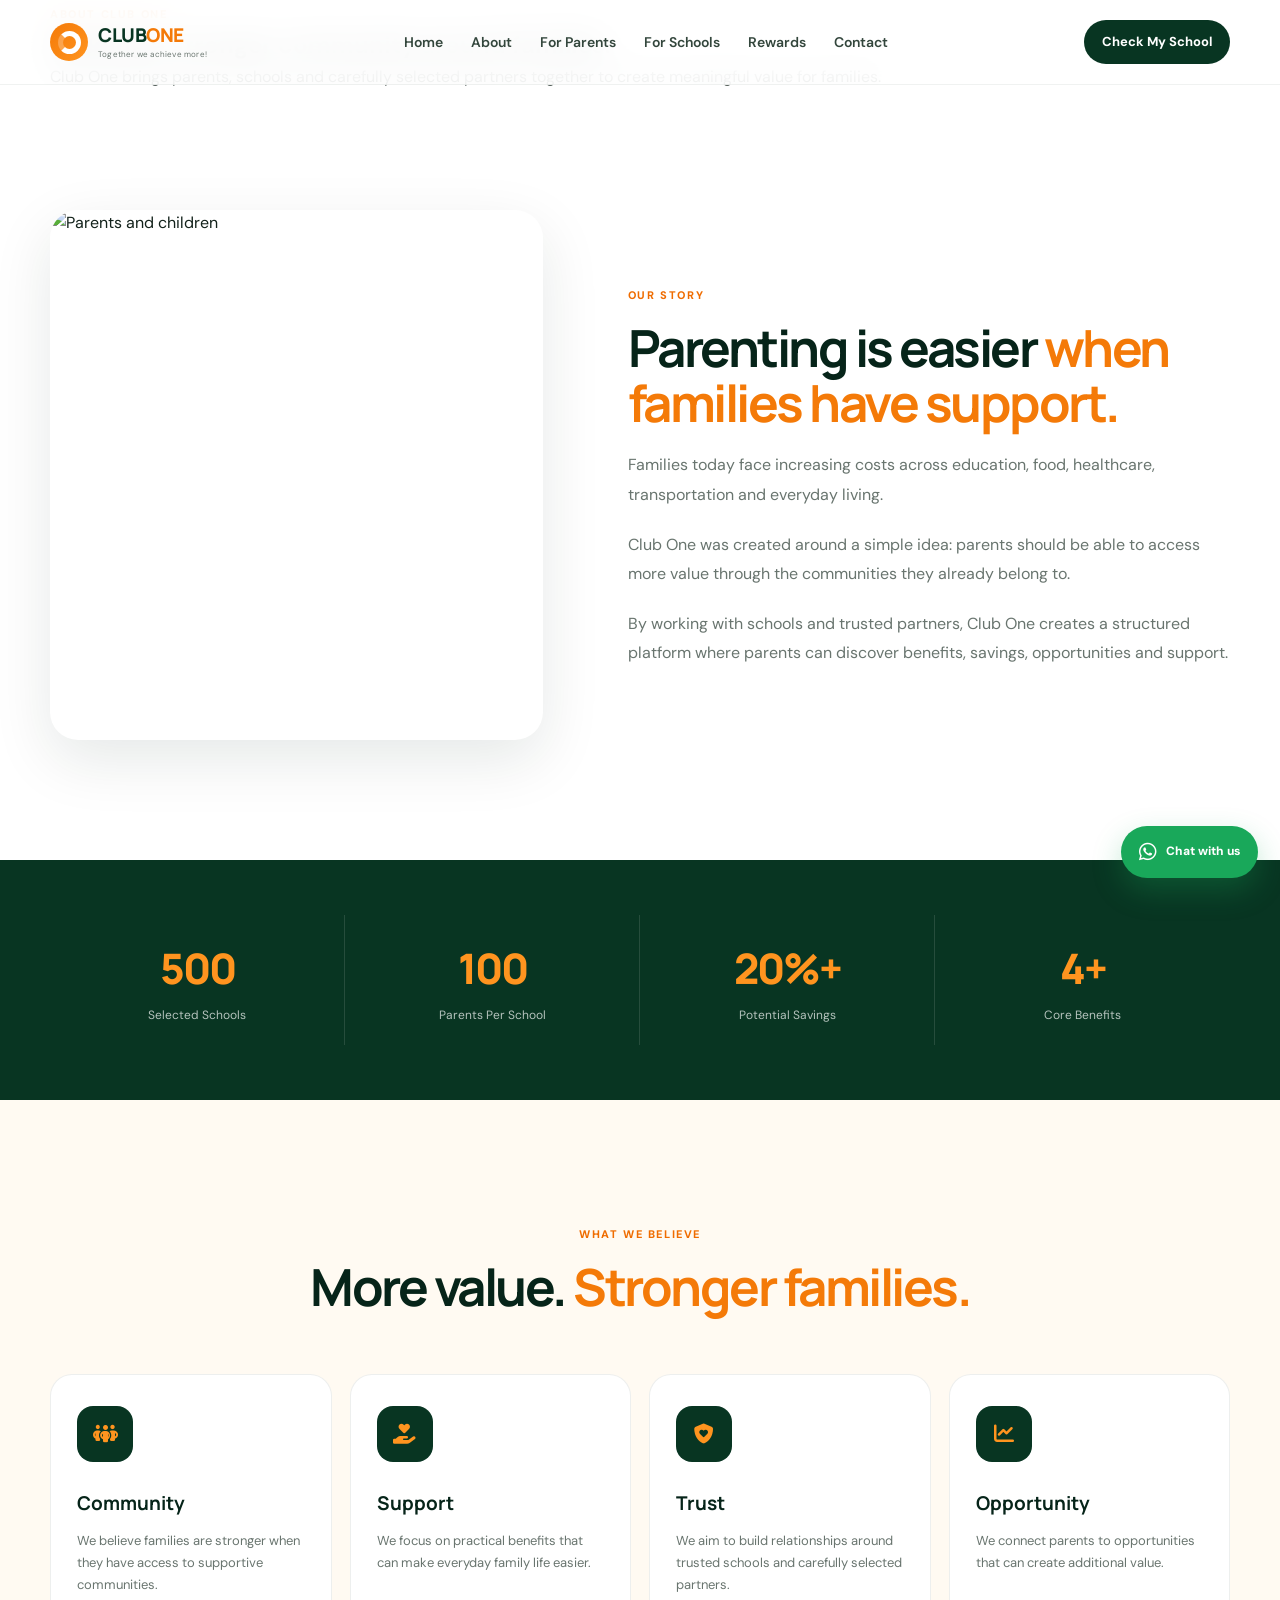
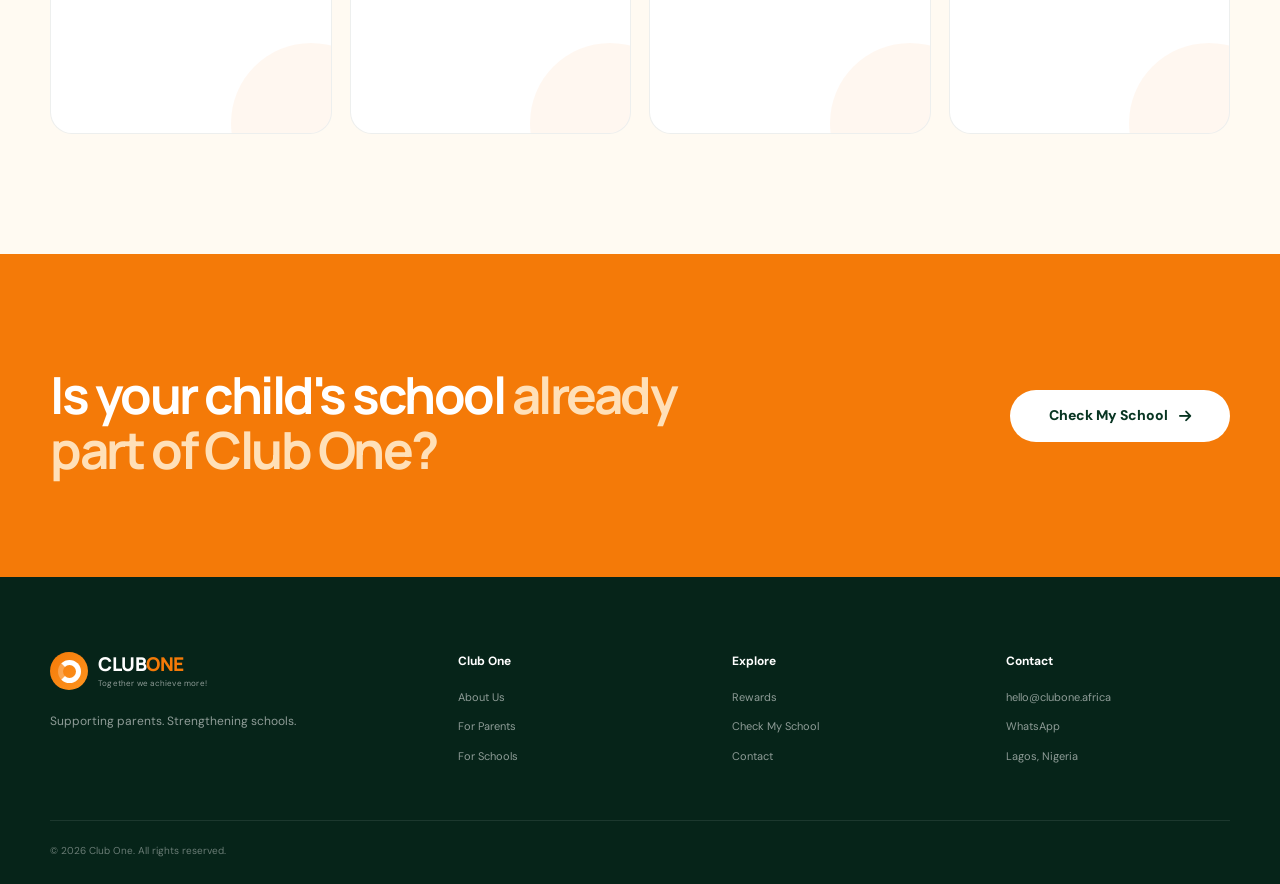
==== about.html @ 5c875499 "Create about.html" ====
<!DOCTYPE html>
<html lang="en">

<head>

    <meta charset="UTF-8">

    <meta name="viewport"
          content="width=device-width, initial-scale=1.0">

    <meta name="theme-color"
          content="#0b3b28">

    <title>
        About Club One | Supporting Parents. Strengthening Schools.
    </title>

    <meta
        name="description"
        content="Learn about Club One, a school-based parent membership and rewards community designed to create more value for families."
    >

    <link rel="icon"
          href="favicon.svg">

    <link rel="preconnect"
          href="https://fonts.googleapis.com">

    <link rel="preconnect"
          href="https://fonts.gstatic.com"
          crossorigin>

    <link
        href="https://fonts.googleapis.com/css2?family=DM+Sans:wght@400;500;600;700&family=Manrope:wght@400;500;600;700;800&display=swap"
        rel="stylesheet">

    <link
        rel="stylesheet"
        href="https://cdnjs.cloudflare.com/ajax/libs/font-awesome/6.5.2/css/all.min.css">

    <link rel="stylesheet"
          href="style.css">

</head>


<body>


<header class="site-header"
        id="siteHeader">

    <div class="container nav-container">

        <a href="index.html"
           class="brand">

            <div class="brand-mark">
                <span class="brand-ring"></span>
            </div>

            <div class="brand-text">

                <strong>
                    CLUB<span>ONE</span>
                </strong>

                <small>
                    Together we achieve more!
                </small>

            </div>

        </a>


        <nav class="desktop-nav">

            <a href="index.html">
                Home
            </a>

            <a href="about.html"
               class="active-page">
                About
            </a>

            <a href="parents.html">
                For Parents
            </a>

            <a href="schools.html">
                For Schools
            </a>

            <a href="rewards.html">
                Rewards
            </a>

            <a href="contact.html">
                Contact
            </a>

        </nav>


        <div class="nav-actions">

            <a href="school-checker.html"
               class="nav-cta">
                Check My School
            </a>

            <button
                class="menu-toggle"
                id="menuToggle">

                <span></span>
                <span></span>
                <span></span>

            </button>

        </div>

    </div>


    <div class="mobile-nav"
         id="mobileNav">

        <a href="index.html">Home</a>

        <a href="about.html">About</a>

        <a href="parents.html">For Parents</a>

        <a href="schools.html">For Schools</a>

        <a href="rewards.html">Rewards</a>

        <a href="contact.html">Contact</a>

        <a href="school-checker.html"
           class="mobile-nav-cta">
            Check My School
        </a>

    </div>

</header>



<main>


<section class="page-hero">

    <div class="container">

        <div class="section-label">
            ABOUT CLUB ONE
        </div>

        <h1>
            Building a stronger
            <span>
                community around families.
            </span>
        </h1>

        <p>
            Club One brings parents, schools and carefully
            selected partners together to create meaningful
            value for families.
        </p>

    </div>

</section>



<section class="section">

    <div class="container">

        <div class="section-grid">

            <div class="section-image reveal">

                <img
                    src="assets/parents.jpg"
                    alt="Parents and children">

            </div>


            <div class="section-content reveal">

                <div class="section-label">
                    OUR STORY
                </div>

                <h2>
                    Parenting is easier
                    <span>
                        when families have support.
                    </span>
                </h2>

                <p>

                    Families today face increasing costs across
                    education, food, healthcare, transportation
                    and everyday living.

                </p>

                <p>

                    Club One was created around a simple idea:
                    parents should be able to access more value
                    through the communities they already belong to.

                </p>

                <p>

                    By working with schools and trusted partners,
                    Club One creates a structured platform where
                    parents can discover benefits, savings,
                    opportunities and support.

                </p>

            </div>

        </div>

    </div>

</section>



<section class="stats-section">

    <div class="container">

        <div class="stats-grid">

            <div class="stat">

                <strong>
                    500
                </strong>

                <span>
                    Selected Schools
                </span>

            </div>

            <div class="stat">

                <strong>
                    100
                </strong>

                <span>
                    Parents Per School
                </span>

            </div>

            <div class="stat">

                <strong>
                    20%+
                </strong>

                <span>
                    Potential Savings
                </span>

            </div>

            <div class="stat">

                <strong>
                    4+
                </strong>

                <span>
                    Core Benefits
                </span>

            </div>

        </div>

    </div>

</section>



<section class="section benefits">

    <div class="container">

        <div class="section-heading center">

            <div class="section-label">
                WHAT WE BELIEVE
            </div>

            <h2>
                More value.
                <span>
                    Stronger families.
                </span>
            </h2>

        </div>


        <div class="benefits-grid">


            <article class="benefit-card">

                <div class="benefit-icon">
                    <i class="fa-solid fa-people-group"></i>
                </div>

                <h3>
                    Community
                </h3>

                <p>
                    We believe families are stronger
                    when they have access to supportive
                    communities.
                </p>

            </article>


            <article class="benefit-card">

                <div class="benefit-icon">
                    <i class="fa-solid fa-hand-holding-heart"></i>
                </div>

                <h3>
                    Support
                </h3>

                <p>
                    We focus on practical benefits that
                    can make everyday family life easier.
                </p>

            </article>


            <article class="benefit-card">

                <div class="benefit-icon">
                    <i class="fa-solid fa-shield-heart"></i>
                </div>

                <h3>
                    Trust
                </h3>

                <p>
                    We aim to build relationships around
                    trusted schools and carefully selected
                    partners.
                </p>

            </article>


            <article class="benefit-card">

                <div class="benefit-icon">
                    <i class="fa-solid fa-chart-line"></i>
                </div>

                <h3>
                    Opportunity
                </h3>

                <p>
                    We connect parents to opportunities
                    that can create additional value.
                </p>

            </article>

        </div>

    </div>

</section>



<section class="final-cta">

    <div class="container cta-inner">

        <div class="cta-content">

            <h2>
                Is your child's school
                <span>
                    already part of Club One?
                </span>
            </h2>

        </div>

        <div class="cta-actions">

            <a href="school-checker.html"
               class="btn btn-white">

                Check My School

                <i class="fa-solid fa-arrow-right"></i>

            </a>

        </div>

    </div>

</section>

</main>



<footer class="site-footer">

    <div class="container footer-grid">

        <div class="footer-brand">

            <a href="index.html"
               class="brand footer-logo">

                <div class="brand-mark">
                    <span class="brand-ring"></span>
                </div>

                <div class="brand-text">

                    <strong>
                        CLUB<span>ONE</span>
                    </strong>

                    <small>
                        Together we achieve more!
                    </small>

                </div>

            </a>

            <p>
                Supporting parents.
                Strengthening schools.
            </p>

        </div>


        <div class="footer-column">

            <h4>Club One</h4>

            <a href="about.html">
                About Us
            </a>

            <a href="parents.html">
                For Parents
            </a>

            <a href="schools.html">
                For Schools
            </a>

        </div>


        <div class="footer-column">

            <h4>Explore</h4>

            <a href="rewards.html">
                Rewards
            </a>

            <a href="school-checker.html">
                Check My School
            </a>

            <a href="contact.html">
                Contact
            </a>

        </div>


        <div class="footer-column">

            <h4>Contact</h4>

            <a href="mailto:hello@clubone.africa">
                hello@clubone.africa
            </a>

            <a href="https://wa.me/2347037170129">
                WhatsApp
            </a>

            <span>
                Lagos, Nigeria
            </span>

        </div>

    </div>


    <div class="container footer-bottom">

        <span>
            © <span id="currentYear"></span>
            Club One. All rights reserved.
        </span>

    </div>

</footer>



<a
    href="https://wa.me/2347037170129"
    class="floating-whatsapp"
    target="_blank"
    rel="noopener">

    <i class="fa-brands fa-whatsapp"></i>

    Chat with us

</a>


<script src="script.js"></script>

</body>

</html>
---- style.css ----
/* =====================================================
   CLUB ONE
   MAIN STYLESHEET
===================================================== */


/* =====================================================
   ROOT VARIABLES
===================================================== */

:root {

    --green-950: #062419;
    --green-900: #083522;
    --green-800: #0b452c;
    --green-700: #105c3b;
    --green-600: #177449;

    --orange-600: #ef6c00;
    --orange-500: #f47a08;
    --orange-400: #ff941f;
    --orange-light: #fff1df;

    --cream: #fffaf2;
    --cream-dark: #f7efe3;

    --white: #ffffff;

    --text: #13221b;
    --muted: #69756f;

    --border: rgba(13, 61, 39, 0.12);

    --shadow:
        0 20px 60px rgba(6, 36, 25, 0.10);

    --shadow-large:
        0 35px 90px rgba(6, 36, 25, 0.16);

    --radius-sm: 10px;
    --radius-md: 18px;
    --radius-lg: 28px;
    --radius-xl: 40px;

    --container: 1180px;

    --transition:
        0.35s cubic-bezier(.2,.8,.2,1);

}


/* =====================================================
   RESET
===================================================== */

*,
*::before,
*::after {
    box-sizing: border-box;
    margin: 0;
    padding: 0;
}


html {
    scroll-behavior: smooth;
}


body {

    font-family:
        "DM Sans",
        system-ui,
        -apple-system,
        BlinkMacSystemFont,
        "Segoe UI",
        sans-serif;

    color: var(--text);

    background: var(--white);

    line-height: 1.6;

    overflow-x: hidden;

}


img {

    display: block;

    max-width: 100%;

}


a {

    color: inherit;

    text-decoration: none;

}


button,
input {

    font: inherit;

}


button {

    cursor: pointer;

}


.container {

    width: min(
        calc(100% - 40px),
        var(--container)
    );

    margin-inline: auto;

}


/* =====================================================
   HEADER
===================================================== */

.site-header {

    position: fixed;

    top: 0;
    left: 0;

    width: 100%;

    z-index: 1000;

    background:
        rgba(255,255,255,0.88);

    backdrop-filter:
        blur(18px);

    border-bottom:
        1px solid rgba(6,36,25,0.06);

    transition:
        var(--transition);

}


.site-header.scrolled {

    box-shadow:
        0 8px 35px rgba(6,36,25,0.08);

}


.nav-container {

    height: 84px;

    display: flex;

    align-items: center;

    justify-content: space-between;

    gap: 30px;

}


/* =====================================================
   BRAND
===================================================== */

.brand {

    display: inline-flex;

    align-items: center;

    gap: 10px;

    flex-shrink: 0;

}


.brand-mark {

    width: 38px;

    height: 38px;

    border-radius: 50%;

    display: grid;

    place-items: center;

    background:
        linear-gradient(
            135deg,
            var(--orange-500),
            var(--orange-400)
        );

    position: relative;

}


.brand-ring {

    width: 23px;

    height: 23px;

    border: 5px solid var(--white);

    border-left-color:
        rgba(255,255,255,0.25);

    border-radius: 50%;

}


.brand-text {

    display: flex;

    flex-direction: column;

    line-height: 1;

}


.brand-text strong {

    font-family:
        "Manrope",
        sans-serif;

    font-size: 19px;

    font-weight: 800;

    letter-spacing: -0.5px;

    color: var(--green-900);

}


.brand-text strong span {

    color: var(--orange-500);

}


.brand-text small {

    font-size: 8px;

    margin-top: 5px;

    color: var(--muted);

    letter-spacing: .2px;

}


/* =====================================================
   DESKTOP NAV
===================================================== */

.desktop-nav {

    display: flex;

    align-items: center;

    gap: 28px;

}


.desktop-nav a {

    font-size: 14px;

    font-weight: 600;

    color: #33463c;

    position: relative;

    transition: var(--transition);

}


.desktop-nav a::after {

    content: "";

    position: absolute;

    left: 0;

    bottom: -7px;

    width: 0;

    height: 2px;

    background: var(--orange-500);

    transition: var(--transition);

}


.desktop-nav a:hover {

    color: var(--green-800);

}


.desktop-nav a:hover::after {

    width: 100%;

}


/* =====================================================
   NAV ACTIONS
===================================================== */

.nav-actions {

    display: flex;

    align-items: center;

    gap: 15px;

}


.nav-cta {

    background:
        var(--green-900);

    color: white;

    padding: 12px 18px;

    border-radius: 100px;

    font-size: 13px;

    font-weight: 700;

    transition: var(--transition);

}


.nav-cta:hover {

    background:
        var(--orange-500);

    transform: translateY(-2px);

}


.menu-toggle {

    display: none;

    width: 44px;

    height: 44px;

    border: none;

    background: transparent;

    flex-direction: column;

    justify-content: center;

    align-items: center;

    gap: 5px;

}


.menu-toggle span {

    width: 24px;

    height: 2px;

    background: var(--green-900);

    transition: var(--transition);

}


/* =====================================================
   MOBILE NAV
===================================================== */

.mobile-nav {

    display: none;

    flex-direction: column;

    gap: 5px;

    padding: 15px 20px 25px;

    background: white;

    border-top:
        1px solid var(--border);

}


.mobile-nav a {

    padding: 14px;

    border-radius: 10px;

    font-weight: 600;

}


.mobile-nav a:hover {

    background: var(--cream-dark);

}


.mobile-nav.active {

    display: flex;

}


.mobile-nav-cta {

    background: var(--orange-500);

    color: white !important;

    text-align: center;

    margin-top: 8px;

}


/* =====================================================
   HERO
===================================================== */

.hero {

    min-height: 760px;

    padding-top: 84px;

    background:
        linear-gradient(
            120deg,
            #fdfaf4 0%,
            #fff7e9 48%,
            #f4efe4 100%
        );

    position: relative;

    overflow: hidden;

}


.hero-background {

    position: absolute;

    width: 700px;

    height: 700px;

    border-radius: 50%;

    right: -220px;

    top: 80px;

    background:
        radial-gradient(
            circle,
            rgba(244,122,8,0.13),
            transparent 68%
        );

}


.hero-grid {

    min-height: 676px;

    display: grid;

    grid-template-columns:
        0.95fr 1.05fr;

    align-items: center;

    gap: 60px;

    position: relative;

    z-index: 2;

}


.eyebrow {

    display: inline-flex;

    align-items: center;

    gap: 9px;

    padding: 7px 12px;

    background:
        rgba(11,69,44,0.07);

    border-radius: 100px;

    color: var(--green-800);

    font-size: 11px;

    font-weight: 800;

    letter-spacing: 1.1px;

}


.eyebrow-dot {

    width: 7px;

    height: 7px;

    border-radius: 50%;

    background: var(--orange-500);

}


.hero h1 {

    margin-top: 25px;

    font-family:
        "Manrope",
        sans-serif;

    font-size:
        clamp(52px, 6vw, 82px);

    line-height: .98;

    letter-spacing: -4px;

    font-weight: 800;

    color: var(--green-950);

}


.hero h1 span {

    display: block;

    color: var(--orange-500);

}


.hero-description {

    max-width: 560px;

    margin-top: 26px;

    color: #647169;

    font-size: 17px;

    line-height: 1.8;

}


.hero-buttons {

    display: flex;

    align-items: center;

    gap: 13px;

    margin-top: 35px;

    flex-wrap: wrap;

}


/* =====================================================
   BUTTONS
===================================================== */

.btn {

    min-height: 52px;

    padding:
        0 21px;

    display: inline-flex;

    align-items: center;

    justify-content: center;

    gap: 11px;

    border-radius: 100px;

    font-size: 14px;

    font-weight: 800;

    transition: var(--transition);

}


.btn i {

    transition: var(--transition);

}


.btn:hover i {

    transform: translateX(4px);

}


.btn-primary {

    color: white;

    background:
        linear-gradient(
            135deg,
            var(--orange-600),
            var(--orange-400)
        );

    box-shadow:
        0 12px 25px rgba(239,108,0,0.22);

}


.btn-primary:hover {

    transform: translateY(-3px);

    box-shadow:
        0 18px 35px rgba(239,108,0,0.28);

}


.btn-outline {

    border:
        1px solid rgba(11,69,44,.22);

    color: var(--green-900);

    background: rgba(255,255,255,.65);

}


.btn-outline:hover {

    background: white;

    transform: translateY(-3px);

}


.btn-dark {

    background: var(--green-900);

    color: white;

}


.btn-dark:hover {

    background: var(--orange-500);

    transform: translateY(-3px);

}


.btn-white {

    background: white;

    color: var(--green-900);

}


.btn-white:hover {

    transform: translateY(-3px);

}


.btn.full {

    width: 100%;

}


/* =====================================================
   HERO TRUST
===================================================== */

.hero-trust {

    display: flex;

    align-items: center;

    gap: 20px;

    margin-top: 42px;

}


.trust-item {

    display: flex;

    flex-direction: column;

}


.trust-item strong {

    font-family:
        "Manrope",
        sans-serif;

    font-size: 20px;

    font-weight: 800;

    color: var(--green-900);

}


.trust-item span {

    font-size: 10px;

    color: #77827d;

    margin-top: 2px;

}


.trust-divider {

    height: 35px;

    width: 1px;

    background:
        rgba(11,69,44,.16);

}


/* =====================================================
   HERO IMAGE
===================================================== */

.hero-image-wrapper {

    position: relative;

    max-width: 610px;

    margin-left: auto;

}


.hero-image {

    width: 100%;

    height: 600px;

    object-fit: cover;

    border-radius:
        45% 45% 25px 25px;

    box-shadow:
        var(--shadow-large);

}


.hero-image-wrapper::after {

    content: "";

    position: absolute;

    inset: 18px -18px -18px 18px;

    border:
        1px solid rgba(239,108,0,.18);

    border-radius:
        45% 45% 25px 25px;

    z-index: -1;

}


/* =====================================================
   FLOATING CARDS
===================================================== */

.floating-card {

    position: absolute;

    display: flex;

    align-items: center;

    gap: 12px;

    background: rgba(255,255,255,.96);

    padding: 13px 16px;

    border-radius: 16px;

    box-shadow:
        0 18px 45px rgba(6,36,25,.14);

    backdrop-filter:
        blur(10px);

}


.floating-card strong {

    display: block;

    color: var(--green-900);

    font-size: 15px;

}


.floating-card span {

    display: block;

    color: var(--muted);

    font-size: 10px;

}


.floating-icon {

    width: 38px;

    height: 38px;

    display: grid;

    place-items: center;

    border-radius: 11px;

    background:
        #e6f4ec;

    color: var(--green-700);

}


.floating-icon.orange {

    background:
        var(--orange-light);

    color: var(--orange-600);

}


.card-one {

    left: -30px;

    top: 22%;

}


.card-two {

    right: -30px;

    bottom: 16%;

}


/* =====================================================
   SECTION
===================================================== */

.section {

    padding:
        120px 0;

}


.section-grid {

    display: grid;

    grid-template-columns:
        .9fr 1.1fr;

    gap: 85px;

    align-items: center;

}


.section-image {

    position: relative;

}


.section-image img {

    width: 100%;

    height: 530px;

    object-fit: cover;

    border-radius:
        28px;

    box-shadow: var(--shadow);

}


.image-badge {

    position: absolute;

    left: 25px;

    bottom: 25px;

    display: flex;

    align-items: center;

    gap: 13px;

    padding: 15px 20px;

    border-radius: 15px;

    background: white;

    box-shadow:
        0 15px 40px rgba(6,36,25,.15);

}


.image-badge i {

    color: var(--orange-500);

    font-size: 21px;

}


.image-badge span {

    font-size: 11px;

    line-height: 1.3;

    color: var(--muted);

}


.image-badge strong {

    color: var(--green-900);

}


.section-label {

    display: inline-block;

    color: var(--orange-600);

    font-size: 11px;

    letter-spacing: 1.6px;

    font-weight: 800;

}


.section-label.light {

    color: #ffb15b;

}


.section-content h2,
.section-heading h2,
.rewards-content h2,
.schools-content h2,
.checker-content h2,
.cta-content h2 {

    margin-top: 13px;

    font-family:
        "Manrope",
        sans-serif;

    color: var(--green-950);

    font-size:
        clamp(36px, 4vw, 55px);

    line-height: 1.08;

    letter-spacing: -2.5px;

}


.section-content h2 span,
.section-heading h2 span,
.rewards-content h2 span,
.schools-content h2 span,
.checker-content h2 span,
.cta-content h2 span {

    color: var(--orange-500);

}


.section-content p {

    margin-top: 20px;

    color: var(--muted);

    font-size: 16px;

    line-height: 1.85;

}


.check-list {

    margin-top: 30px;

    display: grid;

    gap: 13px;

}


.check-item {

    display: flex;

    align-items: center;

    gap: 12px;

    font-size: 14px;

    font-weight: 700;

}


.check-icon {

    width: 25px;

    height: 25px;

    display: grid;

    place-items: center;

    background:
        #e5f4ec;

    color: var(--green-700);

    border-radius: 50%;

    font-size: 11px;

}


.text-link {

    display: inline-flex;

    align-items: center;

    gap: 10px;

    margin-top: 32px;

    color: var(--green-800);

    font-weight: 800;

    font-size: 14px;

}


.text-link i {

    color: var(--orange-500);

    transition: var(--transition);

}


.text-link:hover i {

    transform: translateX(5px);

}


/* =====================================================
   STATS
===================================================== */

.stats-section {

    padding: 55px 0;

    background:
        var(--green-900);

    color: white;

}


.stats-grid {

    display: grid;

    grid-template-columns:
        repeat(4, 1fr);

}


.stat {

    text-align: center;

    padding: 20px;

    border-right:
        1px solid rgba(255,255,255,.12);

}


.stat:last-child {

    border-right: none;

}


.stat strong {

    display: block;

    font-family:
        "Manrope",
        sans-serif;

    font-size: 42px;

    font-weight: 800;

    color: var(--orange-400);

    letter-spacing: -2px;

}


.stat span {

    display: block;

    margin-top: 4px;

    font-size: 12px;

    color:
        rgba(255,255,255,.7);

}


/* =====================================================
   SECTION HEADING
===================================================== */

.section-heading {

    max-width: 720px;

    margin-inline: auto;

}


.section-heading.center {

    text-align: center;

}


.section-heading p {

    margin-top: 17px;

    color: var(--muted);

    font-size: 16px;

}


/* =====================================================
   BENEFITS
===================================================== */

.benefits {

    background:
        var(--cream);

}


.benefits-grid {

    margin-top: 60px;

    display: grid;

    grid-template-columns:
        repeat(4, 1fr);

    gap: 18px;

}


.benefit-card {

    position: relative;

    padding: 31px 26px;

    background: white;

    border:
        1px solid rgba(6,36,25,.07);

    border-radius: 22px;

    min-height: 360px;

    display: flex;

    flex-direction: column;

    transition: var(--transition);

    overflow: hidden;

}


.benefit-card::after {

    content: "";

    position: absolute;

    right: -60px;

    bottom: -70px;

    width: 160px;

    height: 160px;

    border-radius: 50%;

    background:
        rgba(244,122,8,.06);

}


.benefit-card:hover {

    transform: translateY(-8px);

    box-shadow: var(--shadow);

}


.benefit-number {

    position: absolute;

    right: 22px;

    top: 20px;

    font-family:
        "Manrope",
        sans-serif;

    color:
        rgba(11,69,44,.10);

    font-size: 35px;

    font-weight: 800;

}


.benefit-icon {

    width: 56px;

    height: 56px;

    display: grid;

    place-items: center;

    border-radius: 16px;

    background:
        var(--green-900);

    color: var(--orange-400);

    font-size: 20px;

}


.benefit-card h3 {

    margin-top: 26px;

    font-family:
        "Manrope",
        sans-serif;

    font-size: 19px;

    color: var(--green-950);

}


.benefit-card p {

    margin-top: 12px;

    color: var(--muted);

    font-size: 13px;

    line-height: 1.7;

}


.benefit-card a {

    margin-top: auto;

    padding-top: 25px;

    color: var(--green-800);

    font-size: 12px;

    font-weight: 800;

}


.benefit-card a i {

    margin-left: 6px;

    color: var(--orange-500);

}


/* =====================================================
   SCHOOL CHECKER
===================================================== */

.school-checker {

    padding:
        115px 0;

    background:
        linear-gradient(
            135deg,
            var(--green-950),
            var(--green-800)
        );

    position: relative;

    overflow: hidden;

    color: white;

}


.checker-pattern {

    position: absolute;

    width: 650px;

    height: 650px;

    border-radius: 50%;

    right: -260px;

    top: -200px;

    border:
        1px solid rgba(255,255,255,.06);

    box-shadow:
        0 0 0 80px rgba(255,255,255,.015),
        0 0 0 160px rgba(255,255,255,.01);

}


.checker-grid {

    position: relative;

    z-index: 2;

    display: grid;

    grid-template-columns:
        1fr 450px;

    gap: 90px;

    align-items: center;

}


.checker-content h2 {

    color: white;

}


.checker-content p {

    margin-top: 22px;

    max-width: 570px;

    color:
        rgba(255,255,255,.68);

    font-size: 16px;

    line-height: 1.8;

}


.checker-points {

    margin-top: 30px;

    display: grid;

    gap: 14px;

}


.checker-points div {

    display: flex;

    align-items: center;

    gap: 10px;

    color:
        rgba(255,255,255,.82);

    font-size: 13px;

}


.checker-points i {

    color: var(--orange-400);

}


.checker-box {

    background: white;

    color: var(--text);

    border-radius: 24px;

    padding: 28px;

    box-shadow:
        var(--shadow-large);

}


.checker-box-header {

    display: flex;

    align-items: center;

    gap: 13px;

    margin-bottom: 22px;

}


.checker-icon {

    width: 45px;

    height: 45px;

    display: grid;

    place-items: center;

    background: var(--orange-light);

    color: var(--orange-600);

    border-radius: 13px;

}


.checker-box-header strong {

    display: block;

    font-size: 16px;

}


.checker-box-header small {

    display: block;

    color: var(--muted);

    font-size: 11px;

    margin-top: 2px;

}


.input-wrapper {

    position: relative;

}


.input-wrapper i {

    position: absolute;

    left: 17px;

    top: 50%;

    transform: translateY(-50%);

    color: var(--muted);

}


.input-wrapper input {

    width: 100%;

    height: 54px;

    padding:
        0 17px 0 46px;

    border:
        1px solid #dfe6e2;

    border-radius: 13px;

    outline: none;

    color: var(--text);

    transition: var(--transition);

}


.input-wrapper input:focus {

    border-color:
        var(--orange-500);

    box-shadow:
        0 0 0 4px rgba(244,122,8,.08);

}


.checker-box .btn {

    margin-top: 12px;

}


.checker-result {

    display: none;

    margin-top: 16px;

    padding: 16px;

    border-radius: 13px;

    font-size: 13px;

}


.checker-result.show {

    display: block;

}


.checker-result.success {

    background: #e8f7ed;

    color: var(--green-900);

}


.checker-result.warning {

    background: #fff2e4;

    color: #9b4d00;

}


.checker-note {

    display: block;

    text-align: center;

    margin-top: 17px;

    color: #8a958f;

    font-size: 10px;

}


.checker-note a {

    color: var(--orange-600);

    font-weight: 700;

}


/* =====================================================
   HOW IT WORKS
===================================================== */

.how-it-works {

    background: white;

}


.steps {

    margin-top: 65px;

    display: grid;

    grid-template-columns:
        1fr auto 1fr auto 1fr;

    align-items: center;

    gap: 25px;

}


.step {

    text-align: center;

    position: relative;

}


.step-number {

    color:
        rgba(11,69,44,.12);

    font-family:
        "Manrope",
        sans-serif;

    font-size: 14px;

    font-weight: 800;

}


.step-icon {

    width: 75px;

    height: 75px;

    margin: 12px auto 20px;

    display: grid;

    place-items: center;

    border-radius: 23px;

    background:
        var(--cream);

    color: var(--green-800);

    font-size: 25px;

}


.step h3 {

    font-family:
        "Manrope",
        sans-serif;

    color: var(--green-950);

    font-size: 18px;

}


.step p {

    margin-top: 8px;

    color: var(--muted);

    font-size: 13px;

    line-height: 1.7;

}


.step-line {

    height: 1px;

    width: 80px;

    border-top:
        1px dashed rgba(11,69,44,.25);

}


/* =====================================================
   REWARDS
===================================================== */

.rewards {

    background:
        var(--cream);

}


.rewards-grid {

    display: grid;

    grid-template-columns:
        1fr 1fr;

    gap: 90px;

    align-items: center;

}


.rewards-content p {

    max-width: 530px;

    margin-top: 22px;

    color: var(--muted);

    line-height: 1.8;

}


.reward-tags {

    display: flex;

    flex-wrap: wrap;

    gap: 8px;

    margin-top: 28px;

    margin-bottom: 32px;

}


.reward-tags span {

    padding: 8px 12px;

    background: white;

    border-radius: 100px;

    font-size: 11px;

    font-weight: 700;

    color: var(--green-800);

    border:
        1px solid rgba(11,69,44,.08);

}


.rewards-image-wrap {

    position: relative;

}


.rewards-image-wrap img {

    width: 100%;

    height: 480px;

    object-fit: cover;

    border-radius: 28px;

    box-shadow: var(--shadow);

}


.discount-badge {

    position: absolute;

    right: -22px;

    bottom: 30px;

    width: 125px;

    height: 125px;

    border-radius: 50%;

    display: flex;

    flex-direction: column;

    justify-content: center;

    align-items: center;

    background:
        var(--orange-500);

    color: white;

    box-shadow:
        0 20px 45px rgba(239,108,0,.25);

    text-align: center;

}


.discount-badge strong {

    font-family:
        "Manrope",
        sans-serif;

    font-size: 25px;

}


.discount-badge span {

    font-size: 9px;

    line-height: 1.3;

}


/* =====================================================
   SCHOOLS
===================================================== */

.schools {

    background: white;

}


.schools-grid {

    display: grid;

    grid-template-columns:
        1fr 1fr;

    gap: 90px;

    align-items: center;

}


.schools-visual {

    position: relative;

}


.schools-visual img {

    width: 100%;

    height: 500px;

    object-fit: cover;

    border-radius: 28px;

    box-shadow: var(--shadow);

}


.school-floating-card {

    position: absolute;

    right: -25px;

    bottom: 30px;

    display: flex;

    align-items: center;

    gap: 12px;

    padding: 15px 18px;

    border-radius: 15px;

    background: white;

    box-shadow:
        0 18px 45px rgba(6,36,25,.14);

}


.school-floating-card > i {

    color: var(--orange-500);

    font-size: 22px;

}


.school-floating-card strong {

    display: block;

    font-size: 12px;

}


.school-floating-card span {

    display: block;

    font-size: 9px;

    color: var(--muted);

}


.school-benefits {

    display: grid;

    gap: 20px;

    margin-top: 28px;

    margin-bottom: 32px;

}


.school-benefit {

    display: flex;

    align-items: flex-start;

    gap: 14px;

}


.mini-icon {

    width: 42px;

    height: 42px;

    flex-shrink: 0;

    display: grid;

    place-items: center;

    background:
        var(--cream);

    color: var(--green-800);

    border-radius: 12px;

}


.school-benefit strong {

    display: block;

    font-size: 13px;

    color: var(--green-950);

}


.school-benefit span {

    display: block;

    margin-top: 3px;

    color: var(--muted);

    font-size: 11px;

}


/* =====================================================
   PARTNERS
===================================================== */

.partners {

    background:
        #f8f9f7;

}


.partner-logos {

    display: grid;

    grid-template-columns:
        repeat(6, 1fr);

    gap: 15px;

    margin-top: 50px;

}


.partner-logo {

    height: 90px;

    display: grid;

    place-items: center;

    background: white;

    border-radius: 14px;

    color:
        #8a948f;

    font-size: 11px;

    font-weight: 800;

    letter-spacing: 1px;

    border:
        1px solid rgba(6,36,25,.05);

}


/* =====================================================
   FINAL CTA
===================================================== */

.final-cta {

    padding:
        100px 0;

    background:
        var(--orange-500);

}


.cta-inner {

    display: flex;

    align-items: center;

    justify-content: space-between;

    gap: 50px;

}


.cta-content h2 {

    color: white;

    max-width: 650px;

}


.cta-content h2 span {

    color: #ffe0b8;

}


.cta-content p {

    max-width: 570px;

    margin-top: 18px;

    color:
        rgba(255,255,255,.8);

}


.cta-actions {

    display: flex;

    flex-direction: column;

    gap: 10px;

    min-width: 220px;

}


.whatsapp-btn {

    min-height: 52px;

    padding: 0 20px;

    border-radius: 100px;

    display: flex;

    align-items: center;

    justify-content: center;

    gap: 9px;

    color: white;

    background:
        rgba(255,255,255,.15);

    border:
        1px solid rgba(255,255,255,.35);

    font-size: 13px;

    font-weight: 800;

    transition: var(--transition);

}


.whatsapp-btn:hover {

    background: white;

    color: var(--green-900);

}


/* =====================================================
   FOOTER
===================================================== */

.site-footer {

    padding:
        75px 0 25px;

    background:
        var(--green-950);

    color: white;

}


.footer-grid {

    display: grid;

    grid-template-columns:
        1.6fr 1fr 1fr 1fr;

    gap: 50px;

}


.footer-brand p {

    max-width: 320px;

    margin-top: 20px;

    color:
        rgba(255,255,255,.55);

    font-size: 12px;

    line-height: 1.8;

}


.footer-logo .brand-text strong {

    color: white;

}


.footer-logo .brand-text small {

    color:
        rgba(255,255,255,.55);

}


.social-links {

    display: flex;

    gap: 8px;

    margin-top: 22px;

}


.social-links a {

    width: 34px;

    height: 34px;

    display: grid;

    place-items: center;

    border-radius: 50%;

    background:
        rgba(255,255,255,.08);

    color:
        rgba(255,255,255,.75);

    font-size: 13px;

    transition: var(--transition);

}


.social-links a:hover {

    background: var(--orange-500);

    color: white;

    transform: translateY(-3px);

}


.footer-column {

    display: flex;

    flex-direction: column;

    align-items: flex-start;

    gap: 12px;

}


.footer-column h4 {

    margin-bottom: 5px;

    font-size: 12px;

    color: white;

}


.footer-column a,
.footer-column span {

    font-size: 11px;

    color:
        rgba(255,255,255,.55);

    transition: var(--transition);

}


.footer-column a:hover {

    color: var(--orange-400);

}


.footer-bottom {

    margin-top: 55px;

    padding-top: 22px;

    border-top:
        1px solid rgba(255,255,255,.09);

    display: flex;

    justify-content: space-between;

    gap: 20px;

    color:
        rgba(255,255,255,.4);

    font-size: 10px;

}


/* =====================================================
   FLOATING WHATSAPP
===================================================== */

.floating-whatsapp {

    position: fixed;

    right: 22px;

    bottom: 22px;

    z-index: 900;

    height: 52px;

    padding: 0 18px;

    border-radius: 100px;

    display: flex;

    align-items: center;

    gap: 9px;

    background:
        #19a85a;

    color: white;

    box-shadow:
        0 12px 30px rgba(25,168,90,.28);

    font-size: 12px;

    font-weight: 800;

    transition: var(--transition);

}


.floating-whatsapp:hover {

    transform: translateY(-4px);

}


.floating-whatsapp i {

    font-size: 20px;

}


/* =====================================================
   REVEAL ANIMATIONS
===================================================== */

.reveal {

    opacity: 0;

    transform:
        translateY(28px);

    transition:
        opacity .8s ease,
        transform .8s cubic-bezier(.2,.8,.2,1);

}


.reveal.active {

    opacity: 1;

    transform:
        translateY(0);

}


.reveal-delay {

    transition-delay: .15s;

}


/* =====================================================
   RESPONSIVE — TABLET
===================================================== */

@media (max-width: 1050px) {

    .desktop-nav {

        gap: 17px;

    }


    .desktop-nav a {

        font-size: 12px;

    }


    .nav-cta {

        font-size: 11px;

        padding: 11px 14px;

    }


    .hero-grid {

        gap: 30px;

    }


    .hero h1 {

        font-size: 60px;

    }


    .benefits-grid {

        grid-template-columns:
            repeat(2, 1fr);

    }


    .checker-grid {

        gap: 45px;

    }


    .partner-logos {

        grid-template-columns:
            repeat(3, 1fr);

    }

}


/* =====================================================
   RESPONSIVE — MOBILE
===================================================== */

@media (max-width: 760px) {

    .container {

        width:
            min(
                calc(100% - 30px),
                var(--container)
            );

    }


    .site-header {

        position: fixed;

    }


    .nav-container {

        height: 72px;

    }


    .desktop-nav,
    .nav-cta {

        display: none;

    }


    .menu-toggle {

        display: flex;

    }


    .hero {

        padding-top: 72px;

        min-height: auto;

    }


    .hero-grid {

        grid-template-columns: 1fr;

        padding:
            65px 0 80px;

        gap: 50px;

    }


    .hero h1 {

        font-size:
            clamp(48px, 15vw, 65px);

        letter-spacing: -3px;

    }


    .hero-description {

        font-size: 15px;

    }


    .hero-trust {

        gap: 13px;

        justify-content: space-between;

    }


    .trust-item strong {

        font-size: 17px;

    }


    .trust-item span {

        font-size: 8px;

    }


    .hero-image {

        height: 450px;

    }


    .card-one {

        left: -5px;

    }


    .card-two {

        right: -5px;

    }


    .floating-card {

        padding: 10px 12px;

    }


    .floating-icon {

        width: 32px;

        height: 32px;

    }


    .section {

        padding:
            80px 0;

    }


    .section-grid,
    .rewards-grid,
    .schools-grid {

        grid-template-columns: 1fr;

        gap: 45px;

    }


    .section-image img,
    .schools-visual img {

        height: 420px;

    }


    .section-content h2,
    .section-heading h2,
    .rewards-content h2,
    .schools-content h2,
    .checker-content h2,
    .cta-content h2 {

        font-size: 38px;

        letter-spacing: -1.8px;

    }


    .stats-grid {

        grid-template-columns:
            repeat(2, 1fr);

    }


    .stat {

        border-right: none;

        border-bottom:
            1px solid rgba(255,255,255,.12);

        padding: 24px 10px;

    }


    .stat:nth-child(odd) {

        border-right:
            1px solid rgba(255,255,255,.12);

    }


    .benefits-grid {

        grid-template-columns: 1fr;

        margin-top: 40px;

    }


    .benefit-card {

        min-height: 300px;

    }


    .school-checker {

        padding: 80px 0;

    }


    .checker-grid {

        grid-template-columns: 1fr;

        gap: 40px;

    }


    .checker-box {

        padding: 22px;

    }


    .steps {

        grid-template-columns: 1fr;

        gap: 35px;

    }


    .step-line {

        width: 1px;

        height: 40px;

        margin: auto;

    }


    .rewards-image-wrap img {

        height: 390px;

    }


    .discount-badge {

        right: 10px;

        width: 105px;

        height: 105px;

    }


    .school-floating-card {

        right: 10px;

    }


    .partner-logos {

        grid-template-columns:
            repeat(2, 1fr);

    }


    .cta-inner {

        flex-direction: column;

        align-items: flex-start;

    }


    .cta-actions {

        width: 100%;

    }


    .cta-actions .btn,
    .cta-actions .whatsapp-btn {

        width: 100%;

    }


    .footer-grid {

        grid-template-columns:
            1fr 1fr;

        gap: 40px 25px;

    }


    .footer-brand {

        grid-column: 1 / -1;

    }


    .footer-bottom {

        flex-direction: column;

    }


    .floating-whatsapp {

        right: 14px;

        bottom: 14px;

        height: 48px;

    }

}


/* =====================================================
   VERY SMALL PHONES
===================================================== */

@media (max-width: 420px) {

    .hero-trust {

        gap: 8px;

    }


    .trust-divider {

        height: 30px;

    }


    .trust-item strong {

        font-size: 15px;

    }


    .trust-item span {

        font-size: 7px;

    }


    .hero-image {

        height: 390px;

    }


    .floating-card span {

        font-size: 8px;

    }


    .floating-card strong {

        font-size: 13px;

    }


    .partner-logos {

        grid-template-columns: 1fr 1fr;

    }

}


/* =====================================================
   ACCESSIBILITY
===================================================== */

@media (prefers-reduced-motion: reduce) {

    html {

        scroll-behavior: auto;

    }


    *,
    *::before,
    *::after {

        animation-duration: 0.01ms !important;

        animation-iteration-count: 1 !important;

        transition-duration: 0.01ms !important;

        scroll-behavior: auto !important;

    }

}
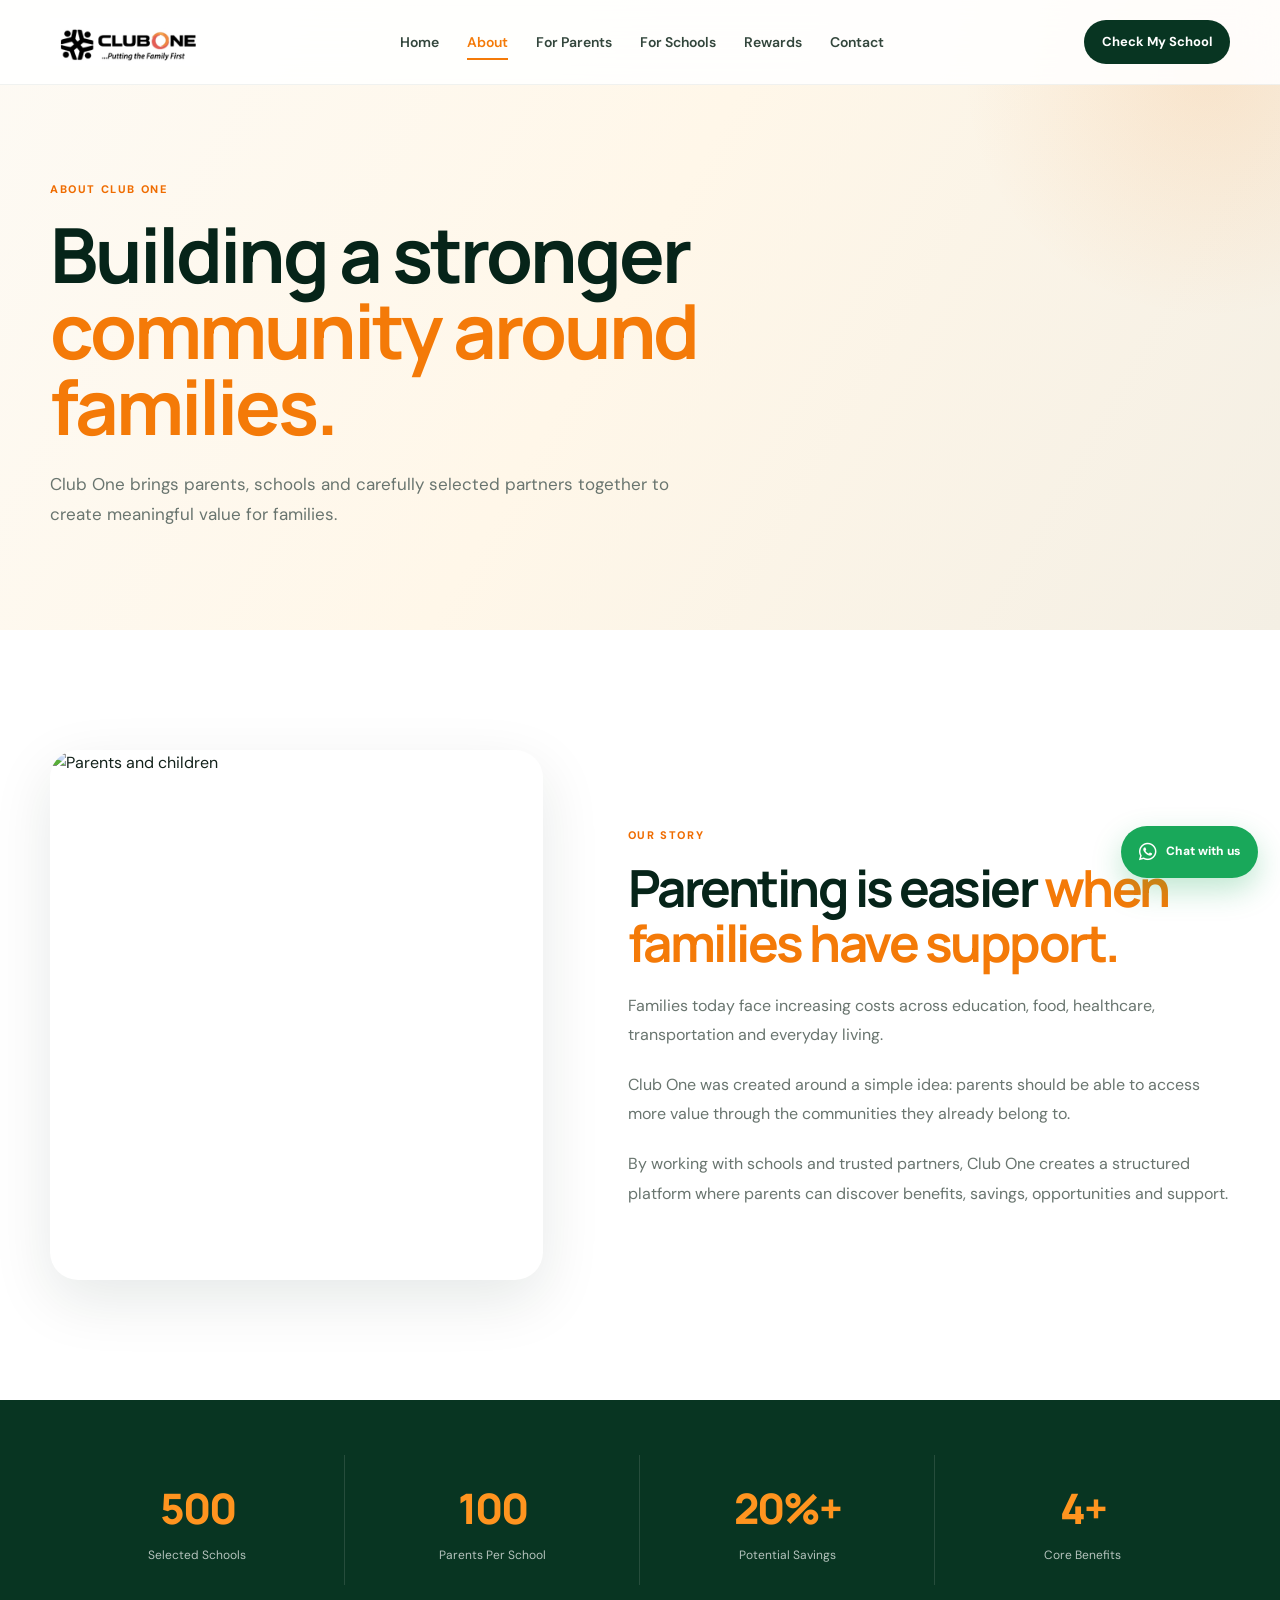
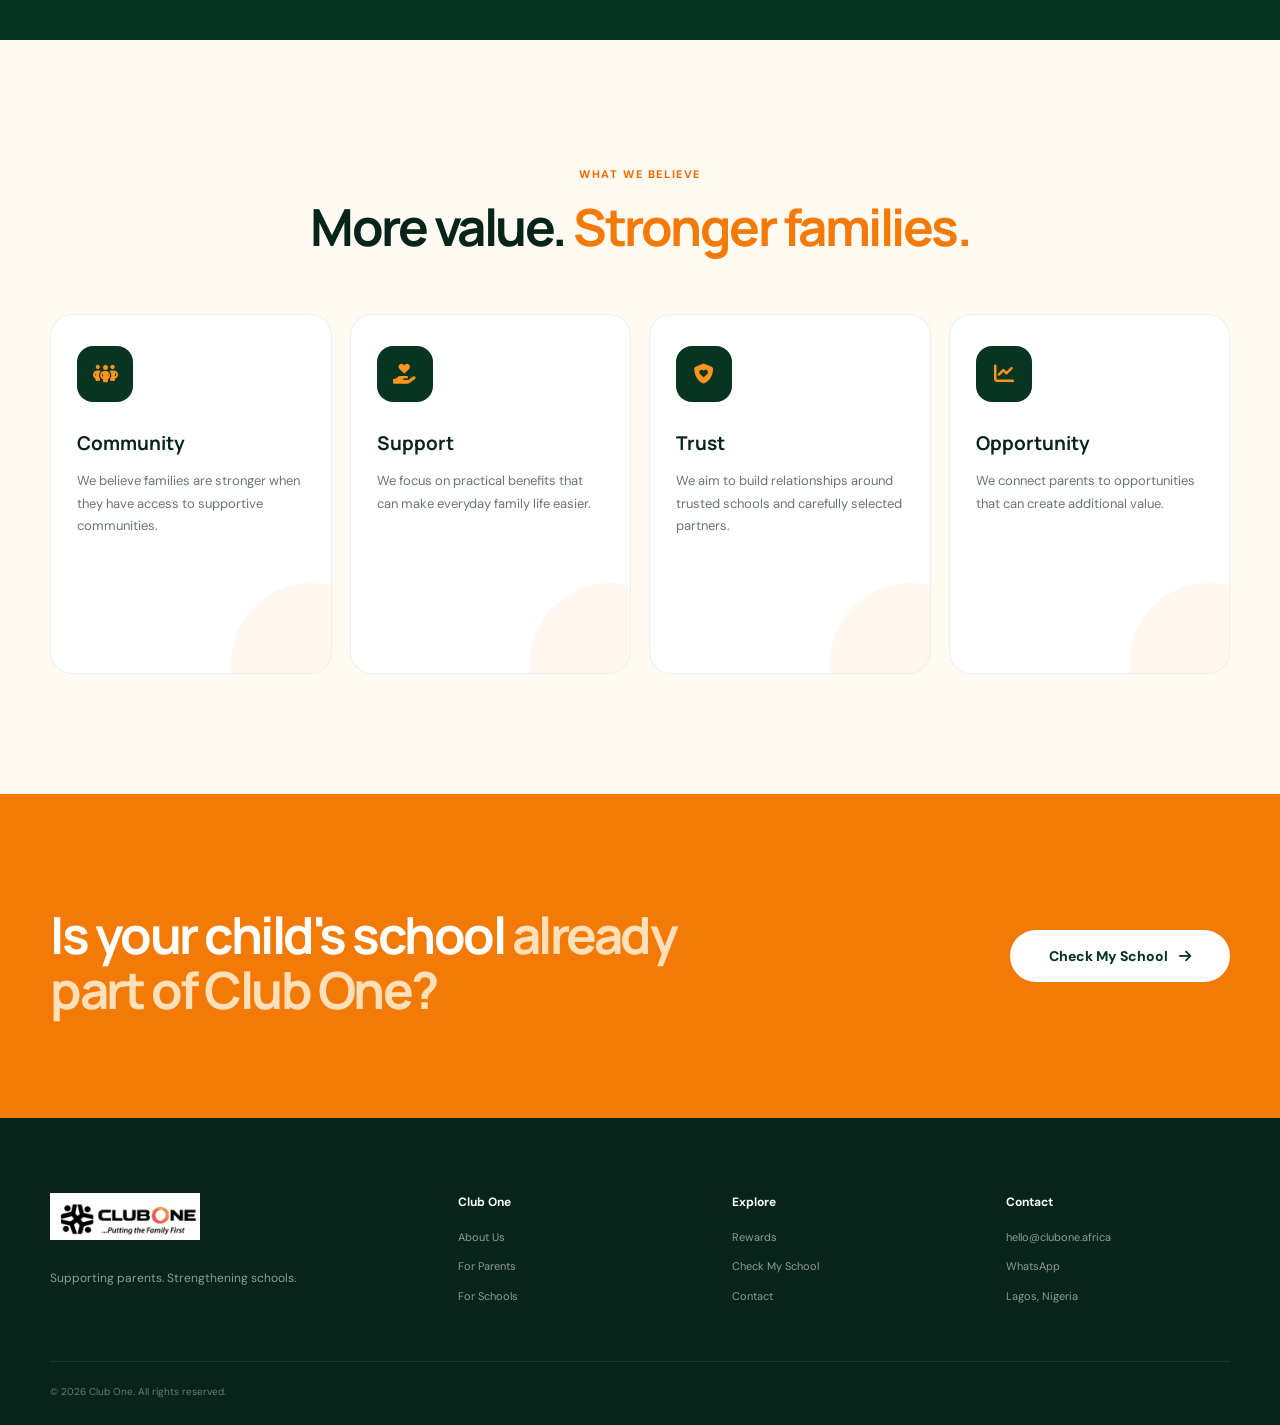
==== commit 9916607c: "Update about.html" ====
--- a/about.html
+++ b/about.html
@@ -53,24 +53,12 @@
     <div class="container nav-container">
 
         <a href="index.html"
-           class="brand">
-
-            <div class="brand-mark">
-                <span class="brand-ring"></span>
-            </div>
-
-            <div class="brand-text">
-
-                <strong>
-                    CLUB<span>ONE</span>
-                </strong>
-
-                <small>
-                    Together we achieve more!
-                </small>
-
-            </div>
-
+            <a href="/home" class="brand">
+        <img
+            src="/assets/clubone-logo.jpg"
+            alt="ClubOne — Together we achieve more!"
+            class="site-logo"
+        >
         </a>
 
 
@@ -453,26 +441,13 @@
 
         <div class="footer-brand">
 
-            <a href="index.html"
-               class="brand footer-logo">
-
-                <div class="brand-mark">
-                    <span class="brand-ring"></span>
-                </div>
-
-                <div class="brand-text">
-
-                    <strong>
-                        CLUB<span>ONE</span>
-                    </strong>
-
-                    <small>
-                        Together we achieve more!
-                    </small>
-
-                </div>
-
-            </a>
+                <a href="/home" class="brand">
+                  <img
+                    src="/assets/clubone-logo.jpg"
+                    alt="ClubOne — Together we achieve more!"
+                    class="site-logo"
+                  >
+                </a>
 
             <p>
                 Supporting parents.
--- a/style.css
+++ b/style.css
@@ -49,6 +49,12 @@
 
 }
 
+.site-logo {
+    width: 150px;
+    height: auto;
+    display: block;
+    object-fit: contain;
+}
 
 /* =====================================================
    RESET
@@ -3272,4 +3278,475 @@
 
     }
 
-}+}
+
+/* =====================================================
+   MULTI-PAGE WEBSITE
+===================================================== */
+
+
+/* ACTIVE NAVIGATION */
+
+.desktop-nav a.active-page {
+    color: var(--orange-500);
+}
+
+.desktop-nav a.active-page::after {
+    width: 100%;
+}
+
+
+/* CENTER BUTTON */
+
+.center-button {
+    display: flex;
+    justify-content: center;
+    margin-top: 45px;
+}
+
+
+/* PAGE HERO */
+
+.page-hero {
+
+    padding:
+        175px 0 100px;
+
+    background:
+        linear-gradient(
+            120deg,
+            #fdfaf4 0%,
+            #fff7e9 48%,
+            #f4efe4 100%
+        );
+
+    position: relative;
+
+    overflow: hidden;
+
+}
+
+
+.page-hero::after {
+
+    content: "";
+
+    position: absolute;
+
+    width: 500px;
+    height: 500px;
+
+    right: -180px;
+    top: -180px;
+
+    border-radius: 50%;
+
+    background:
+        radial-gradient(
+            circle,
+            rgba(244,122,8,.12),
+            transparent 70%
+        );
+
+}
+
+
+.page-hero .container {
+
+    position: relative;
+
+    z-index: 2;
+
+}
+
+
+.page-hero h1 {
+
+    max-width: 850px;
+
+    margin-top: 15px;
+
+    font-family:
+        "Manrope",
+        sans-serif;
+
+    font-size:
+        clamp(48px, 6vw, 76px);
+
+    line-height: 1;
+
+    letter-spacing: -3px;
+
+    color:
+        var(--green-950);
+
+}
+
+
+.page-hero h1 span {
+
+    color:
+        var(--orange-500);
+
+    display: block;
+
+}
+
+
+.page-hero p {
+
+    max-width: 650px;
+
+    margin-top: 25px;
+
+    color:
+        var(--muted);
+
+    font-size: 17px;
+
+    line-height: 1.8;
+
+}
+
+
+.page-hero .btn {
+
+    margin-top: 30px;
+
+}
+
+
+/* CONTACT PAGE */
+
+.contact-grid {
+
+    display: grid;
+
+    grid-template-columns:
+        .9fr 1.1fr;
+
+    gap: 80px;
+
+    align-items: start;
+
+}
+
+
+.contact-information h2 {
+
+    margin-top: 12px;
+
+    font-family:
+        "Manrope",
+        sans-serif;
+
+    font-size:
+        clamp(38px,4vw,55px);
+
+    line-height: 1.05;
+
+    letter-spacing: -2px;
+
+}
+
+
+.contact-information h2 span {
+
+    color:
+        var(--orange-500);
+
+}
+
+
+.contact-information > p {
+
+    max-width: 500px;
+
+    margin-top: 20px;
+
+    color:
+        var(--muted);
+
+    line-height: 1.8;
+
+}
+
+
+.contact-items {
+
+    display: grid;
+
+    gap: 15px;
+
+    margin-top: 35px;
+
+}
+
+
+.contact-item {
+
+    display: flex;
+
+    align-items: center;
+
+    gap: 15px;
+
+    padding: 17px;
+
+    border-radius: 16px;
+
+    background:
+        var(--cream);
+
+    transition:
+        var(--transition);
+
+}
+
+
+.contact-item:hover {
+
+    transform:
+        translateX(5px);
+
+}
+
+
+.contact-icon {
+
+    width: 46px;
+
+    height: 46px;
+
+    display: grid;
+
+    place-items: center;
+
+    border-radius: 13px;
+
+    background:
+        var(--green-900);
+
+    color:
+        var(--orange-400);
+
+}
+
+
+.contact-item strong {
+
+    display: block;
+
+    color:
+        var(--green-950);
+
+    font-size: 14px;
+
+}
+
+
+.contact-item span {
+
+    display: block;
+
+    margin-top: 2px;
+
+    color:
+        var(--muted);
+
+    font-size: 12px;
+
+}
+
+
+.contact-form-box {
+
+    padding: 35px;
+
+    border-radius: 25px;
+
+    background: white;
+
+    box-shadow:
+        var(--shadow);
+
+    border:
+        1px solid rgba(6,36,25,.07);
+
+}
+
+
+.form-group {
+
+    margin-bottom: 18px;
+
+}
+
+
+.form-group label {
+
+    display: block;
+
+    margin-bottom: 7px;
+
+    font-size: 12px;
+
+    font-weight: 800;
+
+    color:
+        var(--green-950);
+
+}
+
+
+.form-group input,
+.form-group select,
+.form-group textarea {
+
+    width: 100%;
+
+    border:
+        1px solid #dfe6e2;
+
+    border-radius: 12px;
+
+    padding:
+        13px 15px;
+
+    outline: none;
+
+    color:
+        var(--text);
+
+    background:
+        white;
+
+    transition:
+        var(--transition);
+
+}
+
+
+.form-group input,
+.form-group select {
+
+    height: 50px;
+
+}
+
+
+.form-group textarea {
+
+    resize: vertical;
+
+}
+
+
+.form-group input:focus,
+.form-group select:focus,
+.form-group textarea:focus {
+
+    border-color:
+        var(--orange-500);
+
+    box-shadow:
+        0 0 0 4px rgba(244,122,8,.08);
+
+}
+
+
+/* STANDALONE SCHOOL CHECKER */
+
+.checker-page-hero {
+
+    min-height:
+        680px;
+
+}
+
+
+.standalone-checker {
+
+    max-width:
+        560px;
+
+    margin-top:
+        45px;
+
+    position:
+        relative;
+
+    z-index:
+        5;
+
+}
+
+
+.standalone-checker .checker-box-header {
+
+    margin-bottom:
+        25px;
+
+}
+
+
+/* =====================================================
+   MOBILE MULTI-PAGE
+===================================================== */
+
+@media (max-width:760px) {
+
+    .page-hero {
+
+        padding:
+            130px 0 75px;
+
+    }
+
+
+    .page-hero h1 {
+
+        font-size:
+            clamp(42px,12vw,58px);
+
+        letter-spacing:
+            -2px;
+
+    }
+
+
+    .page-hero p {
+
+        font-size:
+            15px;
+
+    }
+
+
+    .contact-grid {
+
+        grid-template-columns:
+            1fr;
+
+        gap:
+            45px;
+
+    }
+
+
+    .contact-form-box {
+
+        padding:
+            24px;
+
+    }
+
+
+    .standalone-checker {
+
+        margin-top:
+            30px;
+
+    }
+
+}
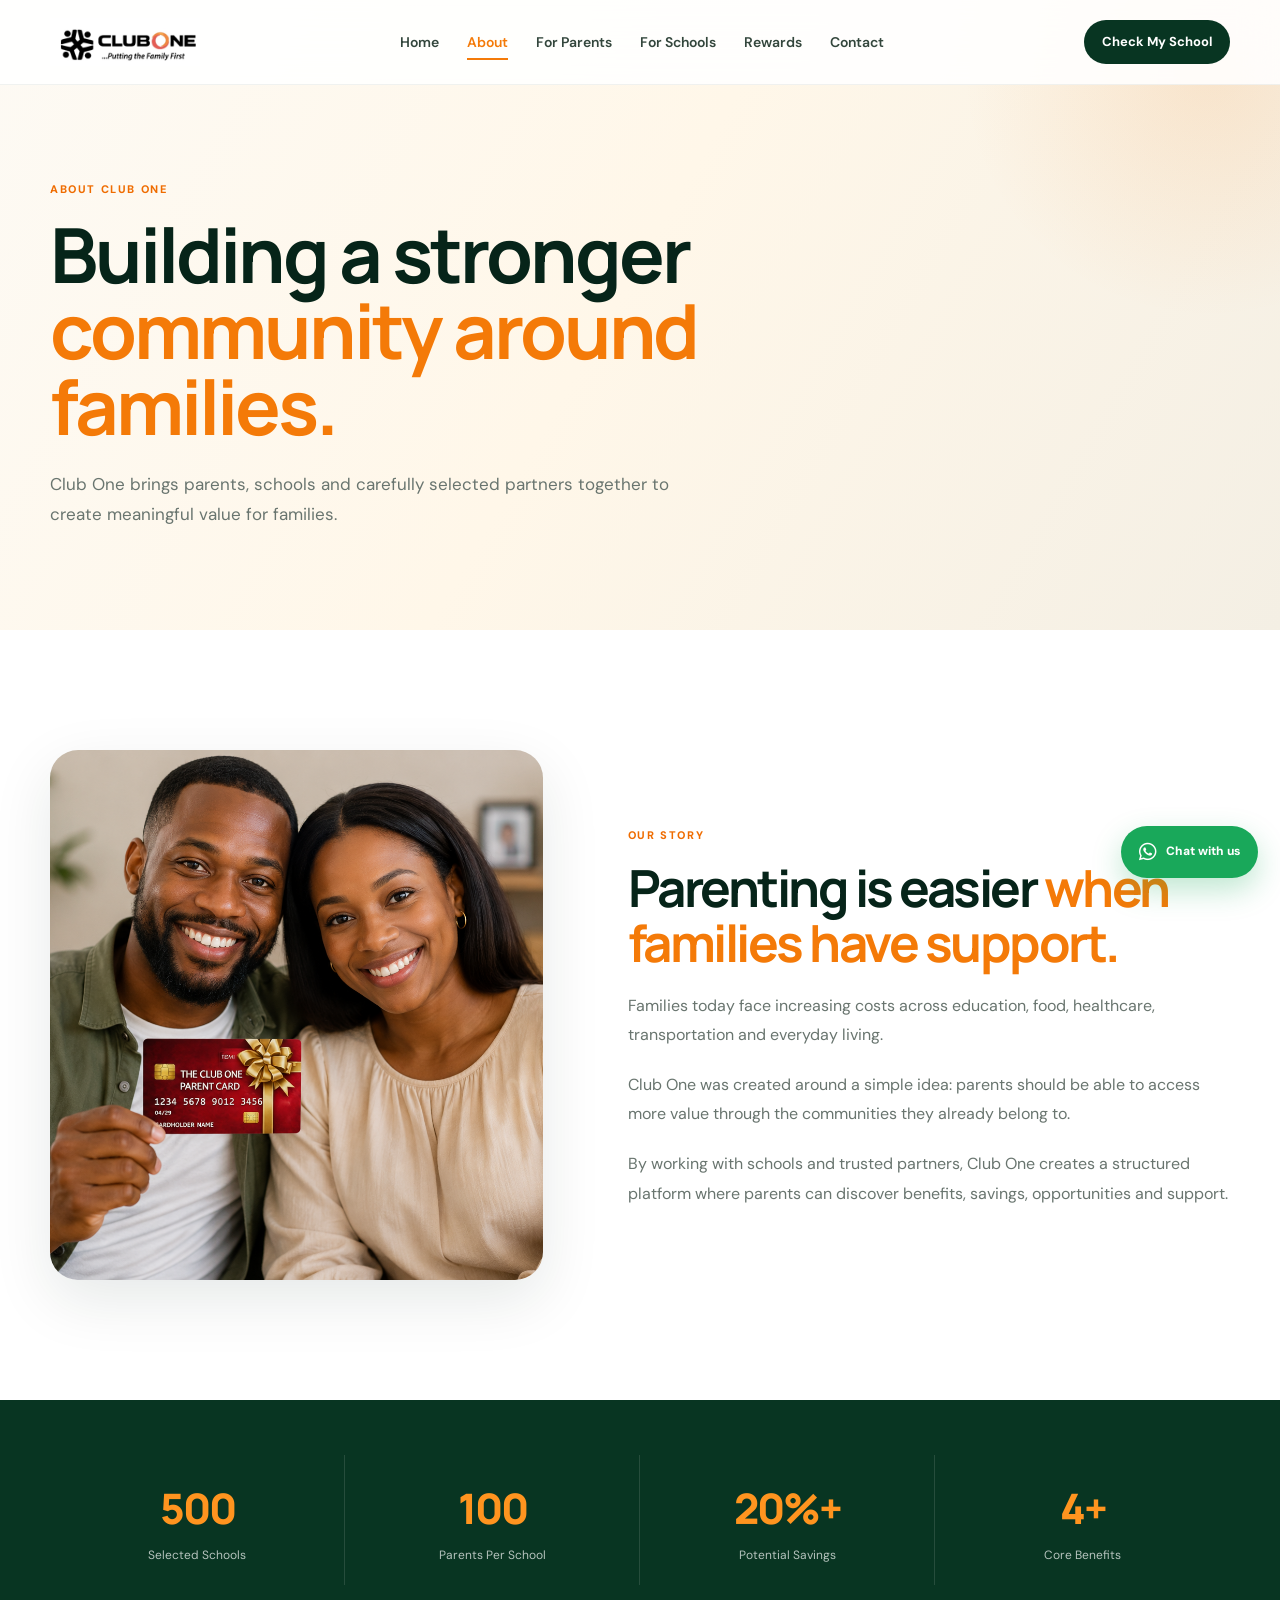
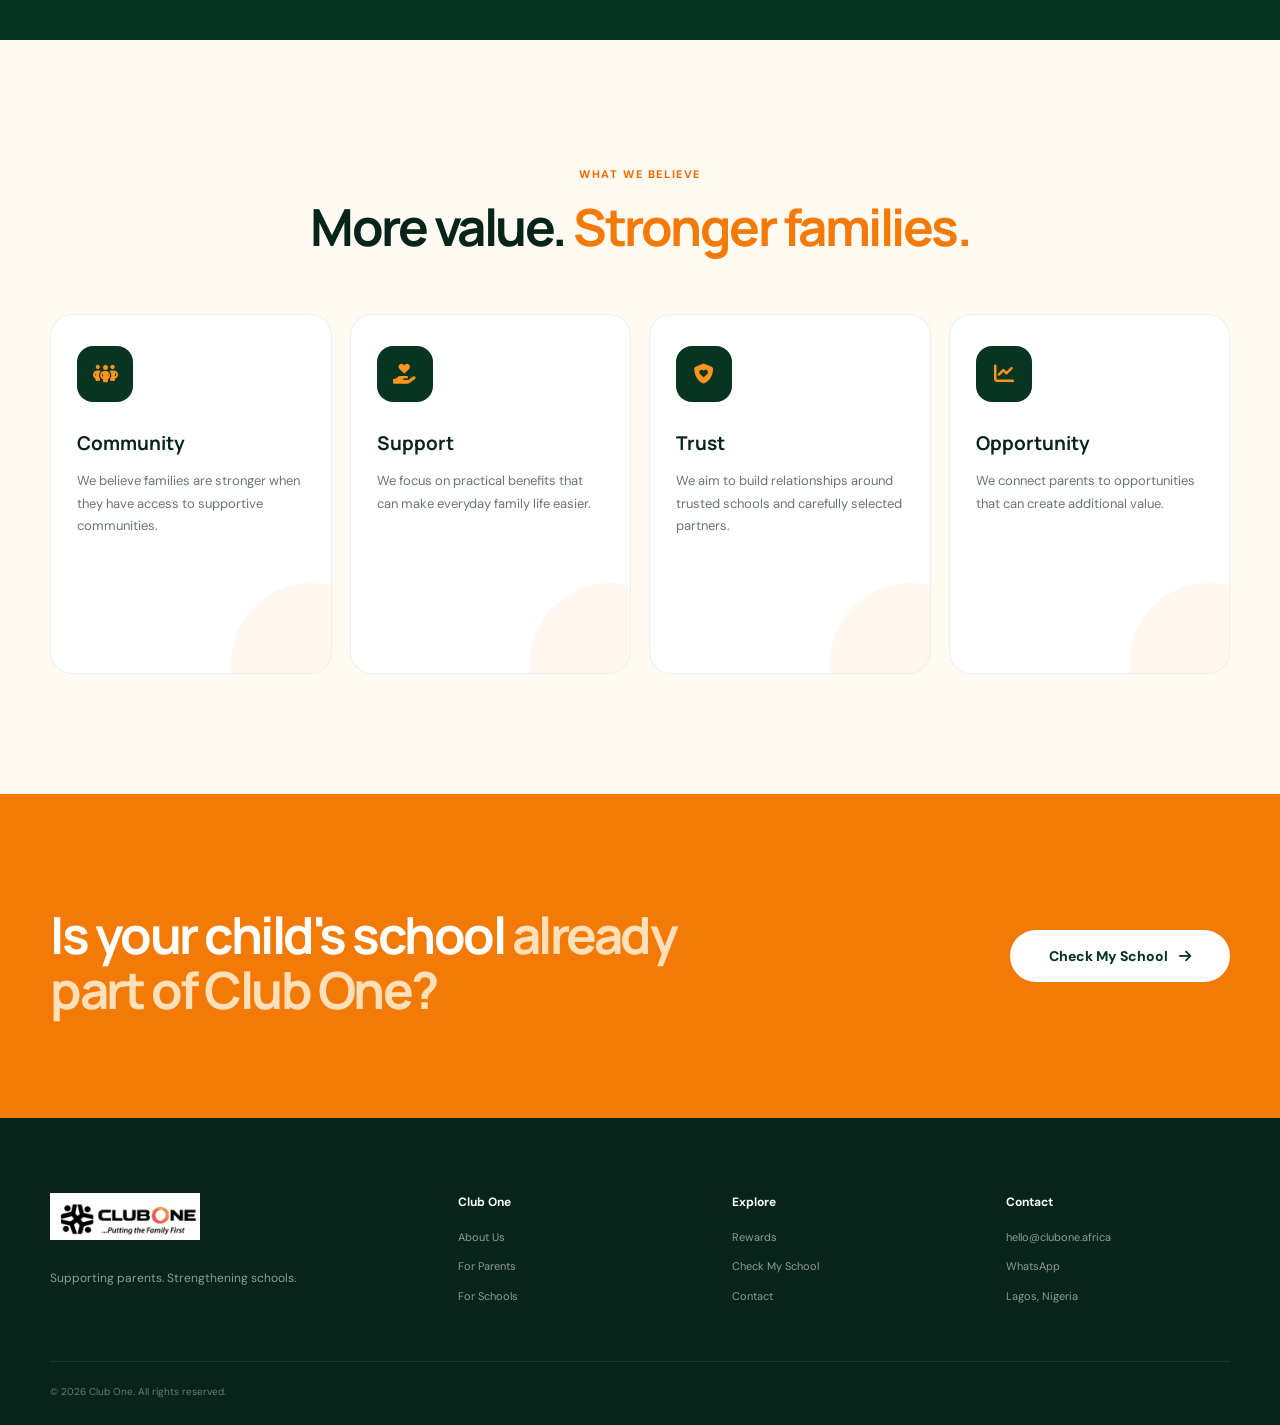
==== commit aeafaf89: "Update about.html" ====
--- a/about.html
+++ b/about.html
@@ -179,7 +179,7 @@
             <div class="section-image reveal">
 
                 <img
-                    src="assets/parents.jpg"
+                    src="assets/parents.png"
                     alt="Parents and children">
 
             </div>
--- a/style.css
+++ b/style.css
@@ -672,6 +672,920 @@
 
 }
 
+/* =====================================================
+   CLUB ONE EVENT — BACK TO SCHOOL FAIR 2026
+===================================================== */
+
+.event-feature {
+    position: relative;
+    background: #f7f8f5;
+    overflow: hidden;
+}
+
+
+.event-card {
+    display: grid;
+    grid-template-columns: 0.9fr 1.1fr;
+    gap: 60px;
+    align-items: center;
+
+    background: #ffffff;
+
+    border-radius: 28px;
+
+    padding: 28px;
+
+    box-shadow:
+        0 20px 60px rgba(11, 59, 40, 0.10);
+
+    border: 1px solid rgba(11, 59, 40, 0.08);
+}
+
+
+.event-image {
+    position: relative;
+    width: 100%;
+    height: 100%;
+    min-height: 560px;
+
+    overflow: hidden;
+
+    border-radius: 20px;
+
+    background: #eeeeee;
+}
+
+
+.event-image::after {
+    content: "";
+
+    position: absolute;
+
+    inset: 0;
+
+    background:
+        linear-gradient(
+            to top,
+            rgba(0, 0, 0, 0.18),
+            transparent 45%
+        );
+
+    pointer-events: none;
+}
+
+
+.event-image img {
+    width: 100%;
+    height: 100%;
+
+    object-fit: cover;
+
+    display: block;
+}
+
+
+.event-content {
+    padding: 20px 20px 20px 0;
+}
+
+
+.event-badge {
+    display: inline-flex;
+
+    align-items: center;
+    gap: 8px;
+
+    margin-top: 18px;
+    margin-bottom: 18px;
+
+    padding: 8px 14px;
+
+    border-radius: 50px;
+
+    background: rgba(11, 59, 40, 0.08);
+
+    color: #0b3b28;
+
+    font-size: 0.78rem;
+    font-weight: 800;
+
+    letter-spacing: 0.06em;
+}
+
+
+.event-badge i {
+    font-size: 0.9rem;
+}
+
+
+.event-content h2 {
+    margin-bottom: 18px;
+}
+
+
+.event-content h2 span {
+    display: block;
+    color: #0b3b28;
+}
+
+
+.event-intro {
+    font-size: 1rem;
+    line-height: 1.8;
+
+    color: #5d665f;
+
+    margin-bottom: 28px;
+}
+
+
+.event-details {
+    display: grid;
+
+    gap: 14px;
+
+    margin-bottom: 26px;
+}
+
+
+.event-detail {
+    display: flex;
+
+    align-items: flex-start;
+
+    gap: 14px;
+}
+
+
+.event-detail-icon {
+    flex: 0 0 42px;
+
+    width: 42px;
+    height: 42px;
+
+    display: flex;
+
+    align-items: center;
+    justify-content: center;
+
+    border-radius: 12px;
+
+    background: rgba(11, 59, 40, 0.08);
+
+    color: #0b3b28;
+}
+
+
+.event-detail strong {
+    display: block;
+
+    margin-bottom: 3px;
+
+    font-size: 0.85rem;
+
+    color: #17221b;
+}
+
+
+.event-detail span {
+    display: block;
+
+    color: #68716b;
+
+    font-size: 0.9rem;
+
+    line-height: 1.5;
+}
+
+
+.event-highlights {
+    display: flex;
+
+    flex-wrap: wrap;
+
+    gap: 10px;
+
+    margin-bottom: 26px;
+}
+
+
+.event-highlight {
+    display: inline-flex;
+
+    align-items: center;
+
+    gap: 7px;
+
+    padding: 8px 12px;
+
+    border-radius: 50px;
+
+    background: #f4f6f3;
+
+    color: #39433d;
+
+    font-size: 0.78rem;
+
+    font-weight: 700;
+}
+
+
+.event-highlight i {
+    color: #0b3b28;
+}
+
+
+.event-discount {
+    display: flex;
+
+    align-items: flex-start;
+
+    gap: 14px;
+
+    padding: 18px;
+
+    margin-bottom: 28px;
+
+    border-radius: 16px;
+
+    background: #fff8dc;
+
+    border: 1px solid #f3df8b;
+}
+
+
+.event-discount-icon {
+    flex: 0 0 42px;
+
+    width: 42px;
+    height: 42px;
+
+    display: flex;
+
+    align-items: center;
+    justify-content: center;
+
+    border-radius: 12px;
+
+    background: #f4c430;
+
+    color: #ffffff;
+}
+
+
+.event-discount strong {
+    display: block;
+
+    margin-bottom: 4px;
+
+    color: #4b3c00;
+
+    font-size: 0.9rem;
+}
+
+
+.event-discount p {
+    margin: 0;
+
+    color: #665b2c;
+
+    font-size: 0.82rem;
+
+    line-height: 1.55;
+}
+
+
+.event-actions {
+    display: flex;
+
+    align-items: center;
+
+    flex-wrap: wrap;
+
+    gap: 16px;
+}
+
+
+.event-whatsapp {
+    display: inline-flex;
+
+    align-items: center;
+
+    gap: 8px;
+
+    color: #0b3b28;
+
+    font-size: 0.9rem;
+
+    font-weight: 700;
+
+    text-decoration: none;
+
+    transition: 0.25s ease;
+}
+
+
+.event-whatsapp:hover {
+    transform: translateX(3px);
+}
+
+
+.event-whatsapp i {
+    font-size: 1.15rem;
+}
+
+/* =====================================================
+   CLUB ONE EVENT ACTIONS
+===================================================== */
+
+.event-actions {
+    display: flex;
+    align-items: center;
+    gap: 18px;
+    flex-wrap: wrap;
+    margin-top: 35px;
+}
+
+
+/* =====================================================
+   REGISTER FOR FAIR
+===================================================== */
+
+.event-register-btn {
+    display: inline-flex;
+    align-items: center;
+    justify-content: center;
+    gap: 14px;
+
+    min-height: 62px;
+    padding: 0 30px;
+
+    border-radius: 999px;
+
+    background: #ff851b;
+    color: #ffffff;
+
+    text-decoration: none;
+
+    font-family: "Manrope", sans-serif;
+    font-size: 16px;
+    font-weight: 800;
+
+    box-shadow:
+        0 14px 35px rgba(255, 133, 27, 0.20);
+
+    transition:
+        transform 0.25s ease,
+        box-shadow 0.25s ease,
+        background 0.25s ease;
+}
+
+
+.event-register-btn:hover {
+    transform: translateY(-3px);
+
+    background: #f57a0a;
+
+    box-shadow:
+        0 18px 40px rgba(255, 133, 27, 0.30);
+}
+
+
+.event-register-btn i {
+    font-size: 16px;
+
+    transition:
+        transform 0.25s ease;
+}
+
+
+.event-register-btn:hover i {
+    transform: translateX(4px);
+}
+
+
+/* =====================================================
+   CLUB ONE CARD OFFER
+===================================================== */
+
+.club-card-offer {
+
+    position: relative;
+
+    display: flex;
+    align-items: center;
+
+    min-height: 84px;
+    min-width: 390px;
+
+    padding: 10px 14px 10px 10px;
+
+    gap: 15px;
+
+    border-radius: 22px;
+
+    background:
+        linear-gradient(
+            135deg,
+            #073523 0%,
+            #0b3b28 55%,
+            #12553b 100%
+        );
+
+    color: #ffffff;
+
+    text-decoration: none;
+
+    overflow: hidden;
+
+    box-shadow:
+        0 15px 35px rgba(11, 59, 40, 0.20);
+
+    border: 1px solid rgba(255, 255, 255, 0.10);
+
+    transition:
+        transform 0.25s ease,
+        box-shadow 0.25s ease;
+}
+
+
+.club-card-offer::before {
+
+    content: "";
+
+    position: absolute;
+
+    width: 150px;
+    height: 150px;
+
+    right: -70px;
+    top: -80px;
+
+    border-radius: 50%;
+
+    background: rgba(255, 255, 255, 0.05);
+
+    pointer-events: none;
+}
+
+
+.club-card-offer:hover {
+
+    transform: translateY(-4px);
+
+    box-shadow:
+        0 20px 45px rgba(11, 59, 40, 0.28);
+}
+
+
+/* =====================================================
+   MINI CARD VISUAL
+===================================================== */
+
+.club-card-mini {
+
+    position: relative;
+
+    flex-shrink: 0;
+
+    width: 104px;
+    height: 64px;
+
+    border-radius: 10px;
+
+    background:
+        linear-gradient(
+            135deg,
+            #6d061d,
+            #a70d31 55%,
+            #d31d42
+        );
+
+    box-shadow:
+        0 8px 18px rgba(0, 0, 0, 0.25);
+
+    overflow: hidden;
+
+    transform: rotate(-2deg);
+}
+
+
+.club-card-mini::after {
+
+    content: "";
+
+    position: absolute;
+
+    right: -14px;
+    top: -12px;
+
+    width: 42px;
+    height: 90px;
+
+    background:
+        linear-gradient(
+            90deg,
+            rgba(255, 255, 255, 0.05),
+            rgba(255, 255, 255, 0.35),
+            rgba(255, 255, 255, 0.05)
+        );
+
+    transform: rotate(35deg);
+}
+
+
+.club-card-mini-inner {
+
+    position: relative;
+
+    z-index: 2;
+
+    display: flex;
+
+    flex-direction: column;
+
+    height: 100%;
+
+    padding: 9px 10px;
+
+    box-sizing: border-box;
+}
+
+
+.club-card-mini strong {
+
+    margin-top: 5px;
+
+    font-family: "Manrope", sans-serif;
+
+    font-size: 10px;
+
+    font-weight: 800;
+
+    letter-spacing: -0.3px;
+}
+
+
+.club-card-mini strong span {
+
+    color: #f1a23a;
+}
+
+
+.club-card-mini small {
+
+    margin-top: 2px;
+
+    font-family: "DM Sans", sans-serif;
+
+    font-size: 6px;
+
+    letter-spacing: 0.7px;
+
+    opacity: 0.9;
+}
+
+
+.mini-chip {
+
+    width: 17px;
+    height: 12px;
+
+    border-radius: 3px;
+
+    background:
+        linear-gradient(
+            135deg,
+            #f4d37c,
+            #fff0b5,
+            #cda54c
+        );
+
+    box-shadow:
+        inset 0 0 0 1px rgba(80, 50, 0, 0.25);
+}
+
+
+/* =====================================================
+   CARD OFFER CONTENT
+===================================================== */
+
+.club-card-offer-content {
+
+    display: flex;
+
+    flex-direction: column;
+
+    align-items: flex-start;
+
+    flex: 1;
+
+    min-width: 0;
+}
+
+
+.club-card-offer-label {
+
+    font-family: "DM Sans", sans-serif;
+
+    font-size: 9px;
+
+    font-weight: 800;
+
+    letter-spacing: 1.2px;
+
+    color: #f6b34d;
+}
+
+
+.club-card-offer-title {
+
+    margin-top: 2px;
+
+    font-family: "Manrope", sans-serif;
+
+    font-size: 16px;
+
+    font-weight: 800;
+}
+
+
+.club-card-price {
+
+    margin-top: 1px;
+
+    font-family: "Manrope", sans-serif;
+
+    font-size: 15px;
+
+    font-weight: 800;
+
+    color: #ffffff;
+}
+
+
+.club-card-benefit {
+
+    margin-top: 3px;
+
+    font-family: "DM Sans", sans-serif;
+
+    font-size: 11px;
+
+    font-weight: 500;
+
+    opacity: 0.82;
+
+    white-space: nowrap;
+}
+
+
+/* =====================================================
+   CARD ARROW
+===================================================== */
+
+.club-card-arrow {
+
+    display: flex;
+
+    align-items: center;
+
+    justify-content: center;
+
+    flex-shrink: 0;
+
+    width: 38px;
+    height: 38px;
+
+    border-radius: 50%;
+
+    background: #ffffff;
+
+    color: #0b3b28;
+
+    transition:
+        transform 0.25s ease;
+}
+
+
+.club-card-offer:hover .club-card-arrow {
+
+    transform: translateX(4px);
+}
+
+
+/* =====================================================
+   WHATSAPP EVENT LINK
+===================================================== */
+
+.event-whatsapp-btn {
+
+    display: inline-flex;
+
+    align-items: center;
+
+    justify-content: center;
+
+    gap: 10px;
+
+    min-height: 62px;
+
+    padding: 0 12px;
+
+    color: #0b3b28;
+
+    text-decoration: none;
+
+    font-family: "Manrope", sans-serif;
+
+    font-size: 16px;
+
+    font-weight: 800;
+}
+
+
+.event-whatsapp-btn i {
+
+    font-size: 25px;
+
+    color: #0b3b28;
+}
+
+
+/* =====================================================
+   MOBILE
+===================================================== */
+
+@media (max-width: 900px) {
+
+    .event-actions {
+
+        flex-direction: column;
+
+        align-items: stretch;
+
+        width: 100%;
+    }
+
+
+    .event-register-btn {
+
+        width: 100%;
+
+        box-sizing: border-box;
+    }
+
+
+    .club-card-offer {
+
+        width: 100%;
+
+        min-width: 0;
+
+        box-sizing: border-box;
+    }
+
+
+    .event-whatsapp-btn {
+
+        justify-content: center;
+    }
+
+}
+
+
+@media (max-width: 480px) {
+
+    .club-card-offer {
+
+        min-height: 78px;
+
+        gap: 11px;
+
+        padding: 9px;
+    }
+
+
+    .club-card-mini {
+
+        width: 88px;
+        height: 55px;
+    }
+
+
+    .club-card-offer-title {
+
+        font-size: 14px;
+    }
+
+
+    .club-card-price {
+
+        font-size: 14px;
+    }
+
+
+    .club-card-benefit {
+
+        font-size: 10px;
+
+        white-space: normal;
+    }
+
+
+    .club-card-arrow {
+
+        width: 34px;
+        height: 34px;
+    }
+
+}
+
+/* =====================================================
+   EVENT RESPONSIVE
+===================================================== */
+
+@media (max-width: 1000px) {
+
+    .event-card {
+        grid-template-columns: 1fr;
+
+        gap: 35px;
+
+        padding: 22px;
+    }
+
+
+    .event-image {
+        min-height: 500px;
+    }
+
+
+    .event-content {
+        padding: 0 10px 10px;
+    }
+
+}
+
+
+@media (max-width: 600px) {
+
+    .event-card {
+        padding: 14px;
+
+        border-radius: 20px;
+    }
+
+
+    .event-image {
+        min-height: 460px;
+
+        border-radius: 16px;
+    }
+
+
+    .event-content {
+        padding: 8px;
+    }
+
+
+    .event-content h2 {
+        font-size: 2rem;
+    }
+
+
+    .event-intro {
+        font-size: 0.92rem;
+
+        line-height: 1.7;
+    }
+
+
+    .event-detail span {
+        font-size: 0.82rem;
+    }
+
+
+    .event-highlight {
+        font-size: 0.72rem;
+    }
+
+
+    .event-actions {
+        align-items: stretch;
+
+        flex-direction: column;
+    }
+
+
+    .event-actions .btn,
+    .event-whatsapp {
+        width: 100%;
+
+        justify-content: center;
+    }
+
+}
 
 /* =====================================================
    BUTTONS
@@ -3750,3 +4664,1158 @@
     }
 
 }
+
+/* =====================================================
+   SCHOOL CHECKER RESULTS
+===================================================== */
+
+.checker-result {
+    margin-top: 18px;
+    width: 100%;
+}
+
+
+/* =====================================================
+   RESULT MESSAGE
+===================================================== */
+
+.checker-message {
+    display: flex;
+    align-items: flex-start;
+    gap: 13px;
+
+    padding: 16px;
+
+    border-radius: 14px;
+
+    border: 1px solid rgba(0, 0, 0, 0.08);
+
+    animation: checkerFadeIn 0.3s ease;
+}
+
+
+@keyframes checkerFadeIn {
+
+    from {
+        opacity: 0;
+        transform: translateY(6px);
+    }
+
+    to {
+        opacity: 1;
+        transform: translateY(0);
+    }
+
+}
+
+
+/* =====================================================
+   MESSAGE ICON
+===================================================== */
+
+.checker-message-icon {
+
+    width: 38px;
+    height: 38px;
+
+    flex: 0 0 38px;
+
+    border-radius: 50%;
+
+    display: flex;
+    align-items: center;
+    justify-content: center;
+
+    font-size: 16px;
+
+}
+
+
+/* =====================================================
+   MESSAGE CONTENT
+===================================================== */
+
+.checker-message-content {
+    display: flex;
+    flex-direction: column;
+    gap: 4px;
+}
+
+
+.checker-message-content strong {
+    font-size: 15px;
+    line-height: 1.3;
+}
+
+
+.checker-message-content span {
+    font-size: 14px;
+    line-height: 1.5;
+}
+
+
+.checker-message-content small {
+    margin-top: 3px;
+
+    font-size: 12px;
+    line-height: 1.5;
+}
+
+
+/* =====================================================
+   SUCCESS
+===================================================== */
+
+.checker-success {
+
+    background: #edf9f1;
+
+    border-color: #bde5ca;
+
+}
+
+
+.checker-success .checker-message-icon {
+
+    background: #0b6b3a;
+
+    color: #ffffff;
+
+}
+
+
+.checker-success strong {
+    color: #075c31;
+}
+
+
+.checker-success span {
+    color: #164c30;
+}
+
+
+.checker-success small {
+    color: #4c6b58;
+}
+
+
+/* =====================================================
+   ERROR
+===================================================== */
+
+.checker-error {
+
+    background: #fff5f3;
+
+    border-color: #f0c9c2;
+
+}
+
+
+.checker-error .checker-message-icon {
+
+    background: #c93c2f;
+
+    color: #ffffff;
+
+}
+
+
+.checker-error strong {
+    color: #a52d23;
+}
+
+
+.checker-error span {
+    color: #63342f;
+}
+
+
+.checker-error small {
+    color: #80615d;
+}
+
+
+/* =====================================================
+   WARNING
+===================================================== */
+
+.checker-warning {
+
+    background: #fff9ed;
+
+    border-color: #f0dfb0;
+
+}
+
+
+.checker-warning .checker-message-icon {
+
+    background: #d99a17;
+
+    color: #ffffff;
+
+}
+
+
+.checker-warning strong {
+    color: #9a6807;
+}
+
+
+.checker-warning span {
+    color: #715a2c;
+}
+
+
+/* =====================================================
+   INFO
+===================================================== */
+
+.checker-info {
+
+    background: #f2f7f5;
+
+    border-color: #cfe1d8;
+
+}
+
+
+.checker-info .checker-message-icon {
+
+    background: #0b3b28;
+
+    color: #ffffff;
+
+}
+
+
+.checker-info strong {
+    color: #0b3b28;
+}
+
+
+.checker-info span {
+    color: #496158;
+}
+
+
+/* =====================================================
+   POSSIBLE SCHOOL MATCHES
+===================================================== */
+
+.school-match-list {
+
+    display: flex;
+
+    flex-direction: column;
+
+    gap: 8px;
+
+    margin-top: 10px;
+
+}
+
+
+.school-match {
+
+    width: 100%;
+
+    display: flex;
+
+    align-items: center;
+
+    gap: 10px;
+
+    padding: 13px 14px;
+
+    background: #ffffff;
+
+    border: 1px solid #dce7e1;
+
+    border-radius: 12px;
+
+    color: #173d2d;
+
+    cursor: pointer;
+
+    text-align: left;
+
+    transition:
+        transform 0.2s ease,
+        border-color 0.2s ease,
+        background 0.2s ease;
+
+}
+
+
+.school-match:hover {
+
+    transform: translateY(-2px);
+
+    border-color: #0b6b3a;
+
+    background: #f4faf7;
+
+}
+
+
+.school-match span {
+
+    flex: 1;
+
+    font-family: inherit;
+
+    font-size: 14px;
+
+    font-weight: 600;
+
+}
+
+
+.school-match > i:first-child {
+
+    color: #0b6b3a;
+
+}
+
+
+.school-match > i:last-child {
+
+    font-size: 12px;
+
+    opacity: 0.6;
+
+}
+
+
+/* =====================================================
+   CONTACT BUTTON
+===================================================== */
+
+.checker-contact-btn {
+
+    display: flex;
+
+    align-items: center;
+
+    justify-content: center;
+
+    gap: 9px;
+
+    width: 100%;
+
+    margin-top: 10px;
+
+    padding: 13px 16px;
+
+    border-radius: 10px;
+
+    background: #0b3b28;
+
+    color: #ffffff;
+
+    text-decoration: none;
+
+    font-size: 13px;
+
+    font-weight: 700;
+
+    transition:
+        transform 0.2s ease,
+        background 0.2s ease;
+
+}
+
+
+.checker-contact-btn:hover {
+
+    transform: translateY(-2px);
+
+    background: #075c31;
+
+}
+
+
+.checker-contact-btn i:last-child {
+
+    font-size: 11px;
+
+}
+
+/* =========================================================
+   SCHOOL CHECKER RESULTS
+========================================================= */
+
+.checker-result {
+    margin-top: 18px;
+}
+
+
+/* RESULT CARD */
+
+.checker-message {
+    display: flex;
+    gap: 14px;
+    padding: 18px;
+    border-radius: 16px;
+    background: #ffffff;
+    border: 1px solid rgba(11, 59, 40, 0.10);
+}
+
+
+.checker-message.success {
+    box-shadow: 0 10px 30px rgba(11, 59, 40, 0.08);
+}
+
+
+.checker-result-icon {
+    width: 42px;
+    height: 42px;
+    min-width: 42px;
+
+    display: flex;
+    align-items: center;
+    justify-content: center;
+
+    border-radius: 50%;
+
+    background: #e8f7ef;
+    color: #0b3b28;
+
+    font-size: 18px;
+}
+
+
+.checker-result-content {
+    flex: 1;
+}
+
+
+.checker-result-content strong {
+    display: block;
+    color: #0b3b28;
+    font-weight: 700;
+}
+
+
+.checker-result-content p {
+    margin: 5px 0 12px;
+    color: #5c6862;
+    line-height: 1.6;
+}
+
+
+.checker-result-button {
+    display: inline-flex;
+    align-items: center;
+    gap: 8px;
+
+    color: #0b3b28;
+    font-weight: 700;
+
+    text-decoration: none;
+}
+
+
+.checker-result-button:hover {
+    text-decoration: underline;
+}
+
+
+/* NOT FOUND */
+
+.checker-message.not-found {
+    background: #fffaf3;
+    border-color: rgba(230, 126, 34, 0.15);
+}
+
+
+.checker-message.not-found
+.checker-result-icon {
+    background: #fff0dc;
+    color: #e67e22;
+}
+
+
+/* =========================================================
+   SCHOOL SUGGESTIONS
+========================================================= */
+
+.school-suggestions {
+    margin-top: 10px;
+
+    background: #ffffff;
+
+    border: 1px solid rgba(11, 59, 40, 0.10);
+
+    border-radius: 14px;
+
+    overflow: hidden;
+
+    box-shadow:
+        0 12px 30px rgba(0, 0, 0, 0.08);
+}
+
+
+.school-suggestion {
+    width: 100%;
+
+    display: flex;
+    align-items: center;
+    gap: 12px;
+
+    padding: 13px 16px;
+
+    border: 0;
+    border-bottom: 1px solid #eef2ef;
+
+    background: #ffffff;
+
+    color: #18382b;
+
+    text-align: left;
+
+    cursor: pointer;
+
+    font: inherit;
+}
+
+
+.school-suggestion:last-child {
+    border-bottom: 0;
+}
+
+
+.school-suggestion:hover {
+    background: #f3f8f5;
+}
+
+
+.school-suggestion i {
+    color: #0b3b28;
+}
+
+/* =========================================================
+   TEMPORARY EVENT ANNOUNCEMENT
+========================================================= */
+
+.event-announcement {
+    background: #0b3b28;
+    color: #ffffff;
+    position: relative;
+    z-index: 1000;
+}
+
+
+.event-announcement-inner {
+    min-height: 52px;
+
+    max-width: 1240px;
+    margin: auto;
+
+    padding: 8px 24px;
+
+    display: flex;
+    align-items: center;
+    justify-content: center;
+    gap: 12px;
+
+    font-size: 13px;
+}
+
+
+.event-live-dot {
+    width: 8px;
+    height: 8px;
+
+    border-radius: 50%;
+
+    background: #f7941d;
+
+    box-shadow:
+        0 0 0 5px rgba(247, 148, 29, 0.15);
+}
+
+
+.event-announcement strong {
+    font-weight: 800;
+}
+
+
+.announcement-divider {
+    opacity: 0.4;
+}
+
+
+.announcement-countdown {
+    display: flex;
+    align-items: center;
+    gap: 7px;
+}
+
+
+.announcement-countdown span {
+    display: flex;
+    align-items: baseline;
+    gap: 3px;
+}
+
+
+.announcement-countdown strong {
+    font-size: 14px;
+}
+
+
+.announcement-countdown small {
+    font-size: 8px;
+    opacity: 0.65;
+}
+
+
+.announcement-button {
+    display: inline-flex;
+    align-items: center;
+    gap: 7px;
+
+    padding: 9px 15px;
+
+    background: #f7941d;
+    color: #ffffff;
+
+    border-radius: 999px;
+
+    font-weight: 700;
+    text-decoration: none;
+
+    margin-left: 6px;
+}
+
+
+.announcement-button:hover {
+    transform: translateY(-1px);
+}
+
+/* =========================================================
+   EVENT REGISTRATION PAGE
+========================================================= */
+
+.registration-page {
+    background: #f4f7f4;
+}
+
+
+.registration-section {
+    padding: 80px 0 100px;
+}
+
+
+.registration-container {
+    max-width: 900px;
+}
+
+
+.registration-intro {
+    text-align: center;
+    max-width: 720px;
+    margin: 0 auto 45px;
+}
+
+
+.registration-intro h1 {
+
+    font-family: "Manrope", sans-serif;
+
+    font-size: clamp(40px, 6vw, 64px);
+
+    line-height: 1.05;
+
+    color: #0b3b28;
+
+    margin: 15px 0 20px;
+}
+
+
+.registration-intro h1 span {
+    color: #e67e22;
+}
+
+
+.registration-intro p {
+
+    color: #647069;
+
+    font-size: 16px;
+
+    line-height: 1.7;
+}
+
+
+.registration-event-info {
+
+    display: flex;
+
+    justify-content: center;
+
+    flex-wrap: wrap;
+
+    gap: 12px;
+
+    margin-top: 25px;
+}
+
+
+.registration-event-info div {
+
+    display: inline-flex;
+
+    align-items: center;
+
+    gap: 8px;
+
+    padding: 10px 14px;
+
+    border-radius: 999px;
+
+    background: #ffffff;
+
+    color: #345145;
+
+    font-size: 12px;
+
+    font-weight: 700;
+}
+
+
+.registration-event-info i {
+    color: #e67e22;
+}
+
+
+.registration-card {
+
+    max-width: 650px;
+
+    margin: auto;
+
+    padding: 35px;
+
+    background: #ffffff;
+
+    border-radius: 25px;
+
+    box-shadow:
+        0 25px 70px rgba(11, 59, 40, .08);
+}
+
+
+.registration-card-header {
+
+    display: flex;
+
+    align-items: center;
+
+    gap: 15px;
+
+    margin-bottom: 30px;
+}
+
+
+.registration-icon {
+
+    width: 50px;
+    height: 50px;
+
+    display: flex;
+
+    align-items: center;
+    justify-content: center;
+
+    border-radius: 15px;
+
+    background: #edf6f1;
+
+    color: #0b3b28;
+
+    font-size: 21px;
+}
+
+
+.registration-card-header h2 {
+
+    margin: 0;
+
+    color: #0b3b28;
+
+    font-family: "Manrope", sans-serif;
+}
+
+
+.registration-card-header p {
+
+    margin: 3px 0 0;
+
+    color: #78827d;
+
+    font-size: 13px;
+}
+
+
+.event-registration-form {
+
+    display: flex;
+
+    flex-direction: column;
+
+    gap: 24px;
+}
+
+
+.form-group {
+
+    display: flex;
+
+    flex-direction: column;
+
+    gap: 9px;
+}
+
+
+.form-group > label {
+
+    font-size: 13px;
+
+    font-weight: 700;
+
+    color: #253e34;
+}
+
+
+.form-group > label span {
+    color: #e67e22;
+}
+
+
+.form-group input[type="text"] {
+
+    width: 100%;
+
+    box-sizing: border-box;
+
+    padding: 15px 16px;
+
+    border: 1px solid #dce4df;
+
+    border-radius: 12px;
+
+    background: #fbfcfb;
+
+    font: inherit;
+
+    color: #17392c;
+
+    outline: none;
+}
+
+
+.form-group input[type="text"]:focus {
+
+    border-color: #0b3b28;
+
+    box-shadow:
+        0 0 0 3px rgba(11,59,40,.08);
+}
+
+
+.form-group small {
+
+    color: #89928d;
+
+    font-size: 11px;
+}
+
+
+.radio-options {
+
+    display: grid;
+
+    grid-template-columns: 1fr 1fr;
+
+    gap: 12px;
+}
+
+
+.radio-card {
+
+    position: relative;
+
+    display: flex;
+
+    align-items: center;
+
+    gap: 10px;
+
+    padding: 14px 16px;
+
+    border: 1px solid #dce4df;
+
+    border-radius: 12px;
+
+    cursor: pointer;
+
+    color: #30493e;
+
+    font-weight: 600;
+
+    transition: .2s ease;
+}
+
+
+.radio-card:hover {
+    border-color: #0b3b28;
+}
+
+
+.radio-card input {
+
+    position: absolute;
+
+    opacity: 0;
+}
+
+
+.radio-custom {
+
+    width: 17px;
+    height: 17px;
+
+    border: 2px solid #bdc8c2;
+
+    border-radius: 50%;
+
+    position: relative;
+}
+
+
+.radio-card input:checked
+~ .radio-custom {
+
+    border-color: #0b3b28;
+}
+
+
+.radio-card input:checked
+~ .radio-custom::after {
+
+    content: "";
+
+    position: absolute;
+
+    width: 7px;
+    height: 7px;
+
+    background: #0b3b28;
+
+    border-radius: 50%;
+
+    top: 3px;
+    left: 3px;
+}
+
+
+.card-price-note {
+
+    display: flex;
+
+    align-items: center;
+
+    gap: 8px;
+
+    padding: 12px 14px;
+
+    border-radius: 10px;
+
+    background: #fff8ee;
+
+    color: #725738;
+
+    font-size: 12px;
+}
+
+
+.card-price-note i {
+    color: #e67e22;
+}
+
+
+.registration-submit {
+
+    width: 100%;
+
+    justify-content: center;
+
+    border: 0;
+
+    padding: 16px;
+
+    font: inherit;
+
+    font-weight: 800;
+
+    cursor: pointer;
+}
+
+
+.registration-note {
+
+    display: flex;
+
+    justify-content: center;
+
+    align-items: center;
+
+    gap: 7px;
+
+    margin: 0;
+
+    color: #818b85;
+
+    font-size: 11px;
+
+    text-align: center;
+}
+
+
+.registration-note i {
+    color: #25d366;
+}
+
+
+.registration-back {
+
+    display: inline-flex;
+
+    align-items: center;
+
+    gap: 8px;
+
+    color: #0b3b28;
+
+    font-weight: 700;
+
+    text-decoration: none;
+}
+
+
+@media (max-width: 600px) {
+
+    .registration-section {
+        padding: 50px 0 70px;
+    }
+
+
+    .registration-card {
+        padding: 23px;
+        border-radius: 20px;
+    }
+
+
+    .registration-event-info {
+        flex-direction: column;
+        align-items: stretch;
+    }
+
+
+    .registration-event-info div {
+        justify-content: center;
+    }
+
+
+    .radio-options {
+        grid-template-columns: 1fr;
+    }
+
+
+    .registration-back {
+        font-size: 12px;
+    }
+
+} 
+
+/* =====================================================
+   MOBILE — EVENT ANNOUNCEMENT
+===================================================== */
+
+@media (max-width: 768px) {
+
+    .event-announcement {
+        padding: 10px 14px;
+    }
+
+    .event-announcement-inner {
+        display: flex;
+        flex-wrap: wrap;
+        justify-content: center;
+        align-items: center;
+        gap: 8px;
+        text-align: center;
+    }
+
+    .event-announcement-inner > strong {
+        font-size: 11px;
+        letter-spacing: 0.4px;
+    }
+
+    .event-announcement-inner > span:not(.event-live-dot):not(.announcement-divider) {
+        font-size: 10px;
+    }
+
+    .announcement-divider {
+        display: none;
+    }
+
+    /* Countdown */
+
+    .announcement-countdown {
+        width: 100%;
+        display: flex;
+        justify-content: center;
+        align-items: center;
+        gap: 8px;
+        margin: 3px 0;
+    }
+
+    .announcement-countdown > span {
+        min-width: 42px;
+        padding: 4px 6px;
+        display: flex;
+        flex-direction: column;
+        align-items: center;
+        justify-content: center;
+        border-radius: 6px;
+    }
+
+    .announcement-countdown strong {
+        font-size: 15px;
+        line-height: 1;
+    }
+
+    .announcement-countdown small {
+        margin-top: 3px;
+        font-size: 7px;
+        line-height: 1;
+        letter-spacing: 0.5px;
+    }
+
+    /* Register button */
+
+    .announcement-button {
+        width: 100%;
+        max-width: 190px;
+        justify-content: center;
+        padding: 9px 14px;
+        font-size: 11px;
+        margin-top: 2px;
+    }
+
+}
